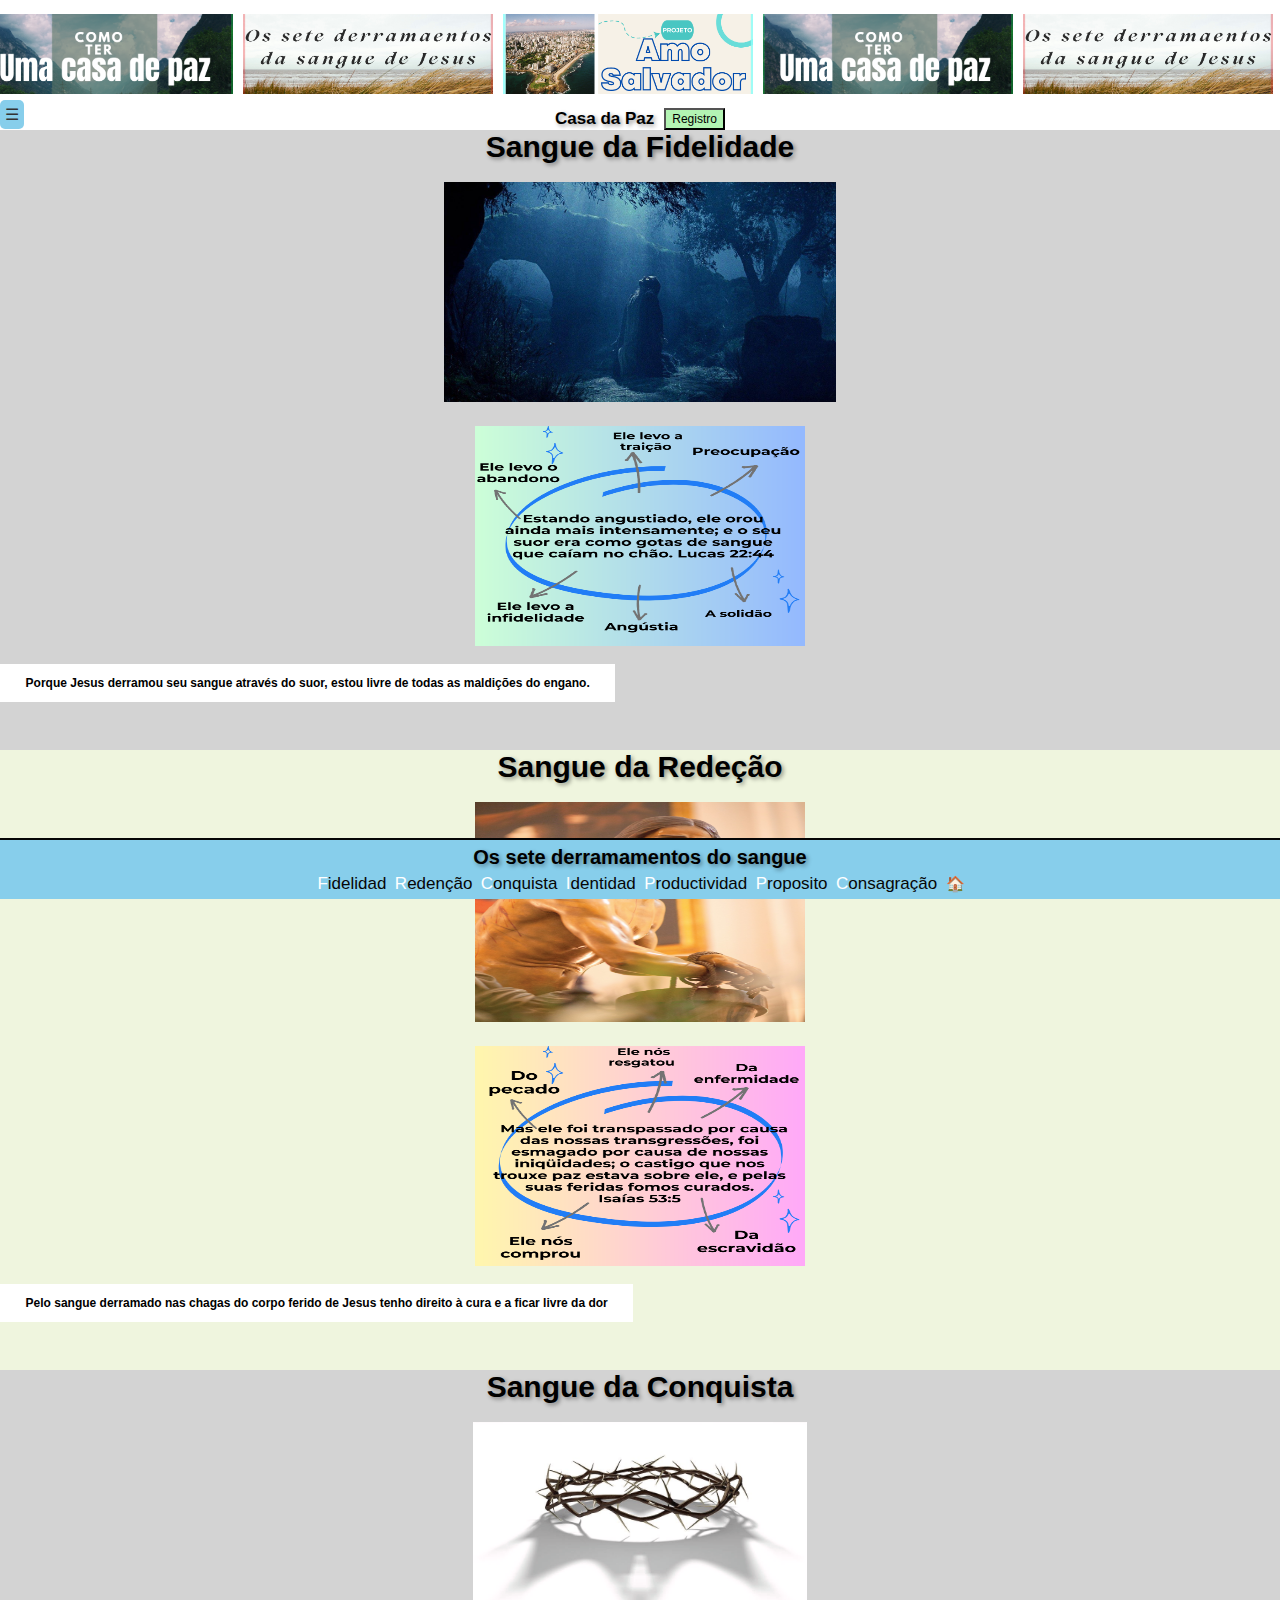
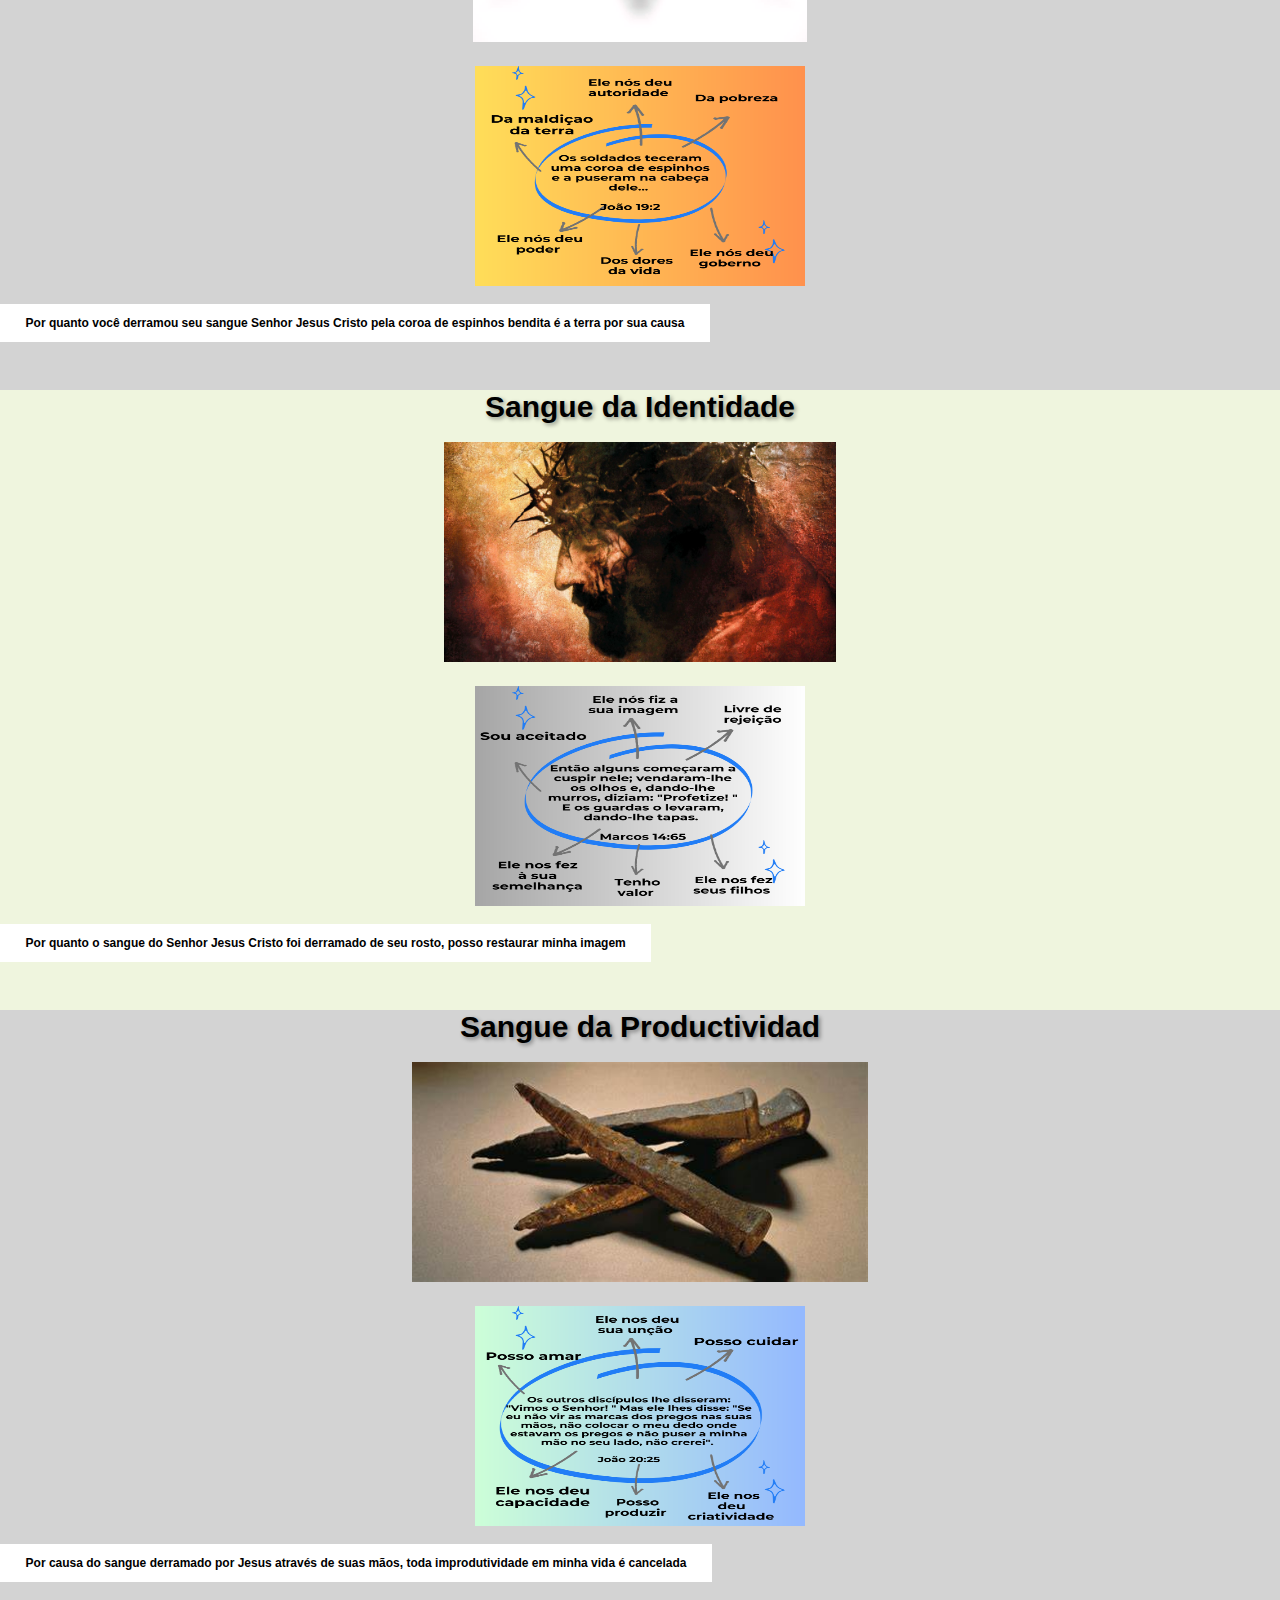
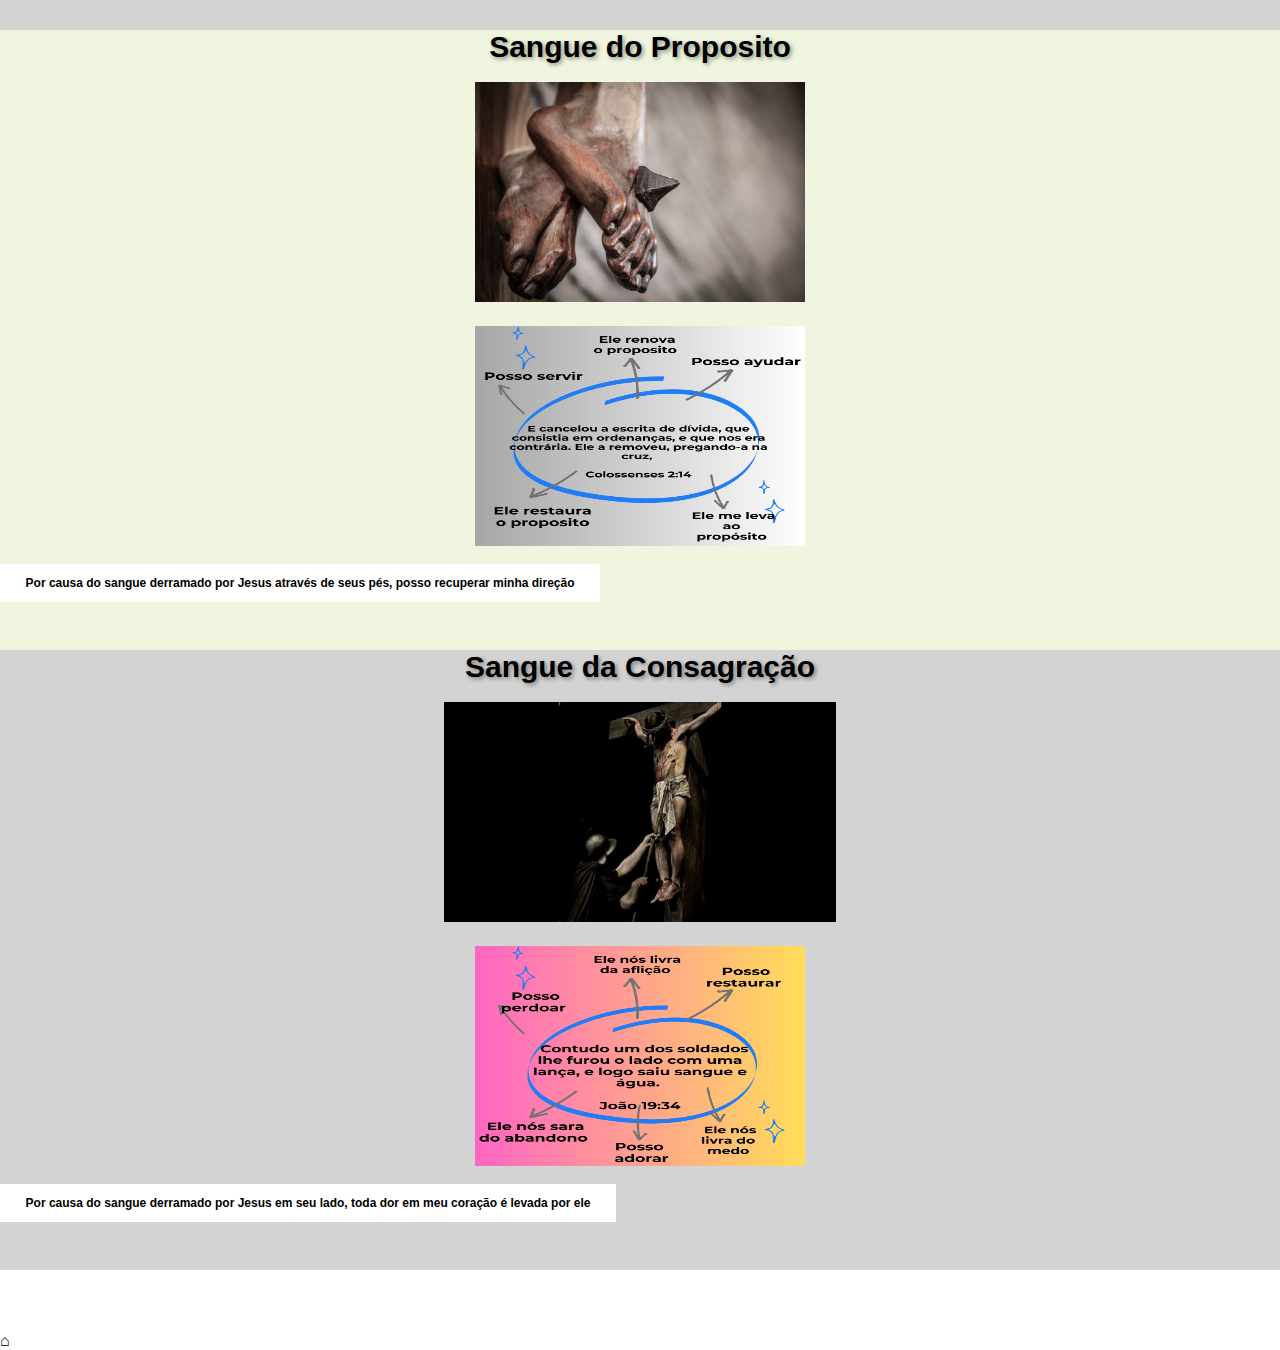
==== index.html @ 91bc7e9f "Ajustar os bottones" ====
<!DOCTYPE html>
<html lang="en">
<head>
    <meta charset="UTF-8">
    <meta name="viewport" content="width=device-width, initial-scale=1.0">
    <link rel="stylesheet" href="https://cdnjs.cloudflare.com/ajax/libs/font-awesome/6.0.0-beta3/css/all.min.css">
    <link rel="stylesheet" href="css/styles.css">
    <link rel="icon" type="image/png" href="logocasa33.png">
    <title>Casa da Paz</title>
    <script>
      document.addEventListener("DOMContentLoaded", function () {
        var storedUserName = localStorage.getItem('userName');
        var usertarefaElement = document.getElementById('usertarefa');
        if (storedUserName && usertarefaElement) {
          usertarefaElement.textContent = '. Bem-vido ' + storedUserName;
        }
      });
    </script>
</head>
<body>
<!-- Botón para mostrar el popup -->
<div id="popupModal" class="modal">
    <div class="modal-content">
        <h2>Este é um pop-up</h2>
        <p>Clique no botão para ir para a página de login ou registro!</p>
        <button id="loginButton">Faça Login ou Registro</button>
        <br/>
        <button id="closeButton">FECHAR</button>
    </div>
</div> 
    <div>
        <header class="headerdos"> 
          <div class="carrusel">
            <div class="carrusel-items">
              <div class="carrusel-item">  
                <img src="img/banercasa1.png" alt="" class="carrusel-image"/>
                <button class="saiba-mais-btn">Saiba Mais</button>
              </div>
              <div class="carrusel-item">
                <img src="img/banercasa2.png" alt="" class="carrusel-image"/>
                <button class="saiba-mais-btn2">Saiba Mais</button>
              </div>
              <div class="carrusel-item">
                <img src="img/banercasa3.png" alt="" class="carrusel-image"/>
                <button class="saiba-mais-btn3">Saiba Mais</button>
              </div> 
              <div class="carrusel-item">  
                <img src="img/banercasa1.png" alt="" class="carrusel-image"/>
                <button class="saiba-mais-btn">Saiba Mais</button>
              </div>
              <div class="carrusel-item">
                <img src="img/banercasa2.png" alt="" class="carrusel-image"/>
                <button class="saiba-mais-btn2">Saiba Mais</button>
              </div>
              <div class="carrusel-item">
                <img src="img/banercasa3.png" alt="" class="carrusel-image"/>
                <button class="saiba-mais-btn3">Saiba Mais</button>
              </div> 
            </div>
          </div> 
          <div id="popupModal2" class="popup-modal2">
            <div class="popup-content">
              <h2>Como ter uma Casa de Paz! 🏠</h2>
              <p>Eu lhes deixo um presente, a minha plena paz. E essa paz que eu lhes dou é um presente que o mundo não pode dar. Portanto, não se aflijam nem tenham medo.
                João 14:27</p>
              <p>
                O Senhor Jesus Cristo falou da Paz plena, como um grande presente, que só ele pode dar e não o mundo
              </p>
                <p>
                  Esse dom da Paz plena surge quando reconhecemos e aceitamos o sacrifício de Jesus Cristo naquela cruz por nós
                </p>
                <p>
                  Através deste aplicativo aprenderemos sobre o sacrifício de Jesus, que é a única forma de ter o dom da Paz.
                </p>
              <button id="closePopupBtn" class="close-popup-btn">Cerrar</button>
            </div>
          </div>
          <div id="popupModal3" class="popup-modal3">
            <div class="popup-content">
              <h2>Os sete derramamentos da sangue de Jesus ✝ ❣ </h2>
              <p>
                O sangue será um sinal para indicar as casas em que vocês estiverem; quando eu vir o sangue, passarei adiante. A praga de destruição não os atingirá quando eu ferir o Egito. 
                 Êxodo 12:13
              </p>
              <p>
                Se o sangue de um animal (cordeiro) salvou a casa dos filhos de Deus no Antigo Testamento, 
                quanto mais o sangue do Cordeiro de Deus, Jesus Cristo, salvará e dará paz à nossa casa hoje.
              </p>
              <p>
                O Senhor Jesus Cristo derramou sete vezes sua sangue tal qual no antiguo testamento fazia o sumosacerdote
                pelo resgate dos pecados do povo. Levitico 14:7
              </p>

              <button id="closePopupBtn2" class="close-popup-btn">Cerrar</button>
            </div>
          </div>
          <div id="popupModal4" class="popup-modal4">
            <div class="popup-content">
              <h2>Projeto AMO Salvador!😍</h2>
              <p>Projeto A.M.O Salvador é composto por três siglas: Ação, Missão e Oração.</p>
              <p>
               Ação: Trazer as boas novas da salvação através do evangelismo</p>
              <p> Missão: Vá e faça discípulos treinando. </p> 
               <p>Oração: Oração e amor pelos necesitados. </p>
               <p>AMO Salvador é levar o Evangelismo nas comunidades de forma dinâmica,
                 doando uma porção da palavra de Deus.</p>
              
              <button id="closePopupBtn3" class="close-popup-btn">Cerrar</button>
            </div>
          </div>
        <h1 class="botonavegador2">
          Casa da Paz
          <span id="usertarefa"></span> 
          <button id="logoutButton">Registro</button>
        </h1>
        </header>
        <div id="side-menu" class="hidden">
          <div class="close-button" onclick="closeMenu()">&times;</div>
          <a href="#" onclick="goHome(); closeMenu();">Inicio</a>
          <a href="https://wa.me/5511981868794">WhatsApp</a>
          <a href="https://web.facebook.com/profile.php?id=100004807065957">Facebook</a>
          <a href="https://youtube.com/channel/UCA6X6RulyTFCU32odRUqIXA">YouTube</a>
          <a href="inicio-sesion.html">Registro</a>
          <a href="#">Comunidade... </a>     
          </div>
        <!-- Botón para abrir el menú lateral -->
        <div id="open-menu-button" onclick="openMenu()">&#9776;</div>
        <main>
            <article id="fidelidade" class="section1">            
                <p class="botonavegador">
                  Sangue da Fidelidade
                </p> 
              <div>
                <img class="carrusel-itemdos" src="img/fidelidad.jpg" alt="" />
              </div>
              <div class="foto2desender">
                <img class="carrusel-itemdos" src="img/fidelidade2.png" alt="" />            
              </div>
              <p class="declare">Porque Jesus derramou seu sangue através do suor, estou livre de todas as maldições do engano.</p>                
            </article>
            <article id="redencao"class="section2">
              <p class="botonavegador">
                Sangue da Redeção
              </p>
               <div>
                <img class="carrusel-itemdos"src="img/redeçao3.jpg" alt="" />
               </div>   
               <div class="foto2desender">
                <img class="carrusel-itemdos" src="img/redeçao2.png" alt="" />     
              </div>
              <p class="declare">Pelo sangue derramado nas chagas do corpo ferido de Jesus tenho direito à cura e a ficar livre da dor</p>
            </article>
            <article id="conquista"class="section1">
              <p class="botonavegador">
                Sangue da Conquista
              </p>
              <div > 
                <img class="carrusel-itemdos"src="img/coronasola.jpg" alt="" />
              </div>
              <div class="foto2desender">
                <img class="carrusel-itemdos" src="img/conquista1Post.png" alt="" />     
              </div>
              <p class="declare">Por quanto você derramou seu sangue Senhor Jesus Cristo pela coroa de espinhos bendita é a terra por sua causa</p>
            </article>
            <article id="identidad"class="section2">
              <p class="botonavegador">
                Sangue da Identidade
              </p>
              <div>
                <img class="carrusel-itemdos"src="img/labarba3.jpg" alt="" />
              </div>
              <div class="foto2desender">
                <img class="carrusel-itemdos" src="img/identidadPost.png" alt="" />     
              </div>
              <p class="declare">Por quanto o sangue do Senhor Jesus Cristo foi derramado de seu rosto, posso restaurar minha imagem</p>
            </article>
            <article id="productividad"class="section1">
              <p class="botonavegador">
                Sangue da Productividad
              </p>
              <div>
                <img class="carrusel-itemdos"src="img/clavos.jpeg" alt="" />
              </div>
              <div class="foto2desender">
                <img class="carrusel-itemdos" src="img/productividadPost.png" alt="" />     
              </div>
              <p class="declare">Por causa do sangue derramado por Jesus através de suas mãos, toda improdutividade em minha vida é cancelada</p>
            </article>
            <article id="proposito"class="section2">
              <p class="botonavegador">
                Sangue do Proposito
              </p>  
              <div>
                <img class="carrusel-itemdos"src="img/pies.jpg" alt="" />
              </div>   
              <div class="foto2desender">
                <img class="carrusel-itemdos" src="img/propositoPost.png" alt="" />     
              </div>
              <p class="declare">Por causa do sangue derramado por Jesus através de seus pés, posso recuperar minha direção</p>
            </article>
            <article id="consagracao"class="section1">
              <p class="botonavegador">
                Sangue da Consagração
              </p>  
              <div>
                <img class="carrusel-itemdos"src="img/lanza1.jpg" alt="" />
              </div>
              <div class="foto2desender">
                <img class="carrusel-itemdos" src="img/consagraçãoPost.png" alt="" />     
              </div>
              <p class="declare">Por causa do sangue derramado por Jesus em seu lado, toda dor em meu coração é levada por ele</p>
            </article>
        </main>
        <footer>
            <nav id="menu">
              <h1 class="botonavegador3">Os sete derramamentos do sangue</h1>
             <ul style="color:#060606">   
              <li class="list"><a href ="#fidelidade"><span class="first-letter">F</span>idelidad</a></li>
              <li class="list"><a href ="#redencao"><span class="first-letter">R</span>edenção</a></li>
              <li class="list"><a href ="#conquista"><span class="first-letter">C</span>onquista</a></li>
              <li class="list"><a href ="#identidad"><span class="first-letter">I</span>dentidad</a></li>
              <li class="list"><a href ="#productividad"><span class="first-letter">P</span>roductividad</a></li>
              <li class="list"><a href ="#proposito"><span class="first-letter">P</span>roposito</a></li>
              <li class="list"><a href ="#consagracao"><span class="first-letter">C</span>onsagração</a></li>
              <li class="list"><a href="#" onclick="goHome(); closeMenu();"><span class="home-symbol">&#127968;</span></a></li>
             </ul>

            </nav> 
        </footer>
    </div>
    <script src="./scripts/scripts.js"></script>
</body>
</html>
&#8962;
---- css/styles.css ----
header {
  /*display: flex;*/
  justify-content: center;
  align-items: center;
  top: 0; /* Anclar en la parte superior */
  width: 100%;
  }
       /*Estilos generales */
        body {
            margin: 0;
            padding: 0;
            font-family: Arial, sans-serif;
        }
        /* Estilo para las secciones del contenido */
        main div {
          /*padding-top: 30vh;*/
            width: 100%;
            height: 14rem;
            display: flex;
            justify-content: center;
            align-items: center;
            font-size: 2rem;
            margin-top: 1rem; /* Espacio para el encabezado */
            margin-bottom: 1rem;
        }
        /* Estilos para las diferentes secciones */
        .section1 {
          height: 620px;
            background-color: #D3D3D3; /* Cielo */
        }
        .section2 {
          height: 620px;
            background-color: #eff5de; /* Ámbar */
        }
        .section3 {
          height: 620px;
            background-color:  #D3D3D3; /* Rosa */
        }
        /* Estilo para el pie de página */
        footer {
            width: 100%;
            /*height: 6rem;*/
            background-color: #87CEEB; /* Rojo */
            position: sticky;
            /*z-index: 10;*/
            left: 0;
            bottom: 0;
            display: flex;
            justify-content: center;
            align-items: center;
            border-top: 2px solid rgb(6, 6, 6); /* Agrega un borde superior blanco */
        }
        /*///////// navegador /////////////////  */
        #menu ul li a {
            text-decoration: none;
            color: #060606;
            transition: color 0.3s;  
            margin-left: 2px;
          }  
        #menu ul li a:hover {
         color: hsl(0, 0%, 100%); /* Cambia el color al pasar el ratón por encima */
        }
        ul { /* o el selector específico para tu lista */
          margin-top: 5px;
          margin-bottom: 5px;
          flex-direction: column; /* Alinea los elementos verticalmente */
          justify-content: center; /* Centra los elementos verticalmente */
          align-items: center; /* Centra los elementos horizontalmente */
          padding: 0px; /* Remueve el padding predeterminado de la lista */
          list-style-type: none; /* Remueve los bullets de la lista */
          margin-left: auto; /* Añade márgenes automáticos para centrar en horizontal */
          margin-right: auto;
          max-width: 800px; /* Define un ancho máximo para limitar el centro en pantallas muy anchas */
        }
/* Media Query para pantallas más pequeñas */
@media screen and (max-width: 600px) {
  ul {
      /* Puedes ajustar estos valores según sea necesario para pantallas más pequeñas */
      max-width: 100%;
      margin-left: 5px;
      margin-right: 5px;
  }
}
        @media (max-width: 600px) {
          .list {
            font-size: 15px; /* Reduce el tamaño de fuente para pantallas pequeñas */
          }
        }
          .first-letter {
            color: white;
          }    
          .carrusel-itemdos {
            min-width: 330px;
           /* max-width: 18px;*/
            height: 220px;
           cursor: pointer;
          }
          .botonavegador {
            margin-top: 30px;
            font-size: 30px; /* Ajusta el tamaño de fuente según tus preferencias */
            font-weight: bold; /* Aplica un estilo de fuente en negrita si deseas */
            text-shadow: 2px 2px 4px rgba(0, 0, 0, 0.4); /* Agrega una sombra al texto */
            display: flex;
            align-items: center;
            justify-content: center;
            margin-bottom: 0px;
            margin-top: 0px;
          }
          .botonavegador3 {
            font-size: 20px; /* Ajusta el tamaño de fuente según tus preferencias */
            font-weight: bold; /* Aplica un estilo de fuente en negrita si deseas */
            text-shadow: 2px 2px 4px rgba(0, 0, 0, 0.4); /* Agrega una sombra al texto */
            display: flex;
            justify-content: center;
            align-items: center;
            margin-bottom: 0px;
            margin-top: 1%;
            padding: 0px; 
          }
          .botonavegador2 {
            font-size: 17px; /* Ajusta el tamaño de fuente según tus preferencias */
            font-weight: bold; /* Aplica un estilo de fuente en negrita si deseas */
            text-shadow: 2px 2px 4px rgba(0, 0, 0, 0.4); /* Agrega una sombra al texto */
            display: flex;
            justify-content: center;
            align-items: center;
            margin-bottom: 0px;
            margin-top: 0px;
          }
          #logoutButton {
            font-size: 12px;
            margin-left: 10px; /* Ajusta según sea necesario */
            padding: 2px 6px; /* Ajusta según sea necesario */
            background-color: rgb(179, 244, 179);
          }
          .list {
            font-size: 17px;
            padding: 1px;
            display: inline;
          }
          .declare{
            font-size: 12px; /* Ajusta el tamaño de fuente según tus preferencias */
            font-weight: bold; /* Aplica un estilo de fuente en negrita si deseas */
            text-align: center;
             margin: 0;  /* Esto elimina los márgenes superiores e inferiores */
             padding: 1em 2%;  /* 1em es un espacio vertical basado en el tamaño de fuente y el 2% es el espacio horizontal */
             background-color: #fff;
             display: inline-block; /* Cambiar el display para que el fondo se ajuste al contenido */
             box-decoration-break: clone; /* Hacer que el fondo se rompa con los saltos de línea */
          }
  .foto2desender{
    margin-top: 20px; 
  }
      .hidden {
          left: -240px;
      }
      .visible {
          left: 0;
      }
      /* Estilo para la navegación lateral */
      #side-menu {
          position: fixed;
          top: 10px;
          width: 170px;
          height: 100%;
          background-color: #333;
          padding: 10px;
          display: flex;
          flex-direction: column;
          gap: 10px;
          color: #fff;
          transition: left 400ms;
      }
      /* Estilo para el botón de abrir */
      #open-menu-button {
          font-size: 16px;
          cursor: pointer;
          color: #333;
          background-color: #87CEEB;
          padding: 5px 5px;
          border-radius: 5px;
          position: fixed;
          top: 100px;
          left: 0px;
          z-index: 100;
      }
      /* Estilo para el botón de cerrar */
      #side-menu .close-button {
          text-align: right;
          font-size: 24px;
          cursor: pointer;
      }
      /* Estilos para los enlaces del menú */
      #side-menu a {
          color: #fff;
          text-decoration: none;
          transition: color 300ms;
          margin-top: 25px;
      }
      #side-menu a:hover {
          color: #87CEEB;
      }
      /************ carusel header *******/
      .carrusel {
        background-color: #fff;  
        height: 12vh;
        display: flex;
        align-items: center;
      }
      .carrusel-items {
        top: 0;
        display: flex;
        overflow-x: hidden;
      }
      .carrusel-item {
        min-width: 250px;
        max-width: 18px;
        height: 80px;
       cursor: pointer;
       margin-right: 10px; /* Ajusta el margen derecho para agregar separación entre las imágenes */
       position: relative; /* Establece la posición relativa para alinear el botón "Saiba Mais" */
      }
      .carrusel-item img {
        width: 100%;
        height: 100%;
        object-fit: cover;
      }

      .carrusel-image {
        width: 100%;
        height: auto; /* Asegura que la imagen conserve su relación de aspecto */
        transition: transform 0.3s ease; /* Agrega una transición suave al agrandar la imagen */
      } 
      .saiba-mais-btn {
        background-color: rgb(179, 244, 179); /* Color verde claro para el fondo del botón */
        position: absolute; /* Posiciona el botón sobre la imagen */
        bottom: 10px; /* Ajusta la posición vertical del botón */
        left: 50%; /* Lo posiciona en el centro horizontalmente */
        transform: translateX(-50%); /* Centra el botón horizontalmente */
        opacity: 0; /* Inicialmente, el botón está oculto */
        transition: opacity 0,6s ease; /* Agrega una transición suave para mostrar/ocultar el botón */
     
      }
       
      .saiba-mais-btn2 {
        background-color: rgb(179, 244, 179); /* Color verde claro para el fondo del botón */
        position: absolute; /* Posiciona el botón sobre la imagen */
        bottom: 10px; /* Ajusta la posición vertical del botón */
        left: 50%; /* Lo posiciona en el centro horizontalmente */
        transform: translateX(-50%); /* Centra el botón horizontalmente */
        opacity: 0; /* Inicialmente, el botón está oculto */
        transition: opacity 0,6s ease; /* Agrega una transición suave para mostrar/ocultar el botón */
      }
      .saiba-mais-btn3 {
        background-color: rgb(179, 244, 179); /* Color verde claro para el fondo del botón */
        position: absolute; /* Posiciona el botón sobre la imagen */
        bottom: 10px; /* Ajusta la posición vertical del botón */
        left: 50%; /* Lo posiciona en el centro horizontalmente */
        transform: translateX(-50%); /* Centra el botón horizontalmente */
        opacity: 0; /* Inicialmente, el botón está oculto */
        transition: opacity 0,6s ease; /* Agrega una transición suave para mostrar/ocultar el botón */
      }
      .carrusel-item:hover .carrusel-image {
        transform: scale(1.1); /* Agrandar la imagen cuando el usuario pasa el ratón sobre ella */
      }
      
      .carrusel-item:hover .saiba-mais-btn {
        opacity: 1; /* Muestra el botón cuando el usuario pasa el ratón sobre la imagen */
      }
      .carrusel-item:hover .saiba-mais-btn2 {
        opacity: 1; /* Muestra el botón cuando el usuario pasa el ratón sobre la imagen */
      }
      .carrusel-item:hover .saiba-mais-btn3 {
        opacity: 1; /* Muestra el botón cuando el usuario pasa el ratón sobre la imagen */
      }
      .popup-modal2 {
        display: none;
        position: fixed;
        top: 0;
        left: 0;
        width: 100%;
        height: 100%;
        background-color: rgba(0, 0, 0, 0.5); /* Fondo oscuro semitransparente */
        z-index: 999; /* Asegura que la pantalla emergente esté sobre otros elementos */
      }
      .popup-modal3 {
        display: none;
        position: fixed;
        top: 0;
        left: 0;
        width: 100%;
        height: 100%;
        background-color: rgba(0, 0, 0, 0.5); /* Fondo oscuro semitransparente */
        z-index: 999; /* Asegura que la pantalla emergente esté sobre otros elementos */
      }
      .popup-modal4 {
        display: none;
        position: fixed;
        top: 0;
        left: 0;
        width: 100%;
        height: 100%;
        background-color: rgba(0, 0, 0, 0.5); /* Fondo oscuro semitransparente */
        z-index: 999; /* Asegura que la pantalla emergente esté sobre otros elementos */
      }
      .popup-content {
        position: absolute;
        top: 30%;
        left: 30%;
        transform: translate(-30%, -30%);
        background-color: #fff;
        padding: 15px;
        border-radius: 10px;
      }
      
      .close-popup-btn {
        /*margin-top: 10px;*/

        background-color: #ffffff; /* Color de fondo del botón */
        color: #333333; /* Color del texto del botón */
        border: 3px solid #fb0000; /* Borde del botón */
        padding: 5px 10px; /* Espaciado interno del botón (vertical horizontal) */
        border-radius: 25px; /* Radio de borde para bordes redondeados */
        cursor: pointer; /* Cambia el cursor al pasar por encima del botón */
        transition: background-color 0.3s, color 0.3s; /* Transición suave para cambios de */
      }
      
      .close-popup-btn:hover {
        cursor: pointer;
        background-color: rgb(205, 201, 201); /* Cambia el color de fondo cuando se pasa el ratón sobre el botón */
      }
 
      /*********** boton de home  */
    .home-symbol {
      font-size: 15px; 
      color: white;
  }
  /******ventana popup *********/
  .modal {
    display: none;
    position: fixed;
    top: 0;
    left: 0;
    width: 100%;
    height: 100%;
    background-color: rgba(0, 0, 0, 0.5);
    z-index: 1;
}



.modal-content {
    background-color: #fff;
    margin: 15% auto;
    padding: 20px;
    width: 70%;
    text-align: center;
}

.modal-content button {
  margin-bottom: 15px; /* Ajusta el valor según el espacio que desees entre los botones */
}
#popupModal .modal-content button#loginButton {
  border: 2px solid green; /* Borde de color verde */
}

#popupModal .modal-content button#closeButton {
  border: 2px solid red; /* Borde de color rojo */
}
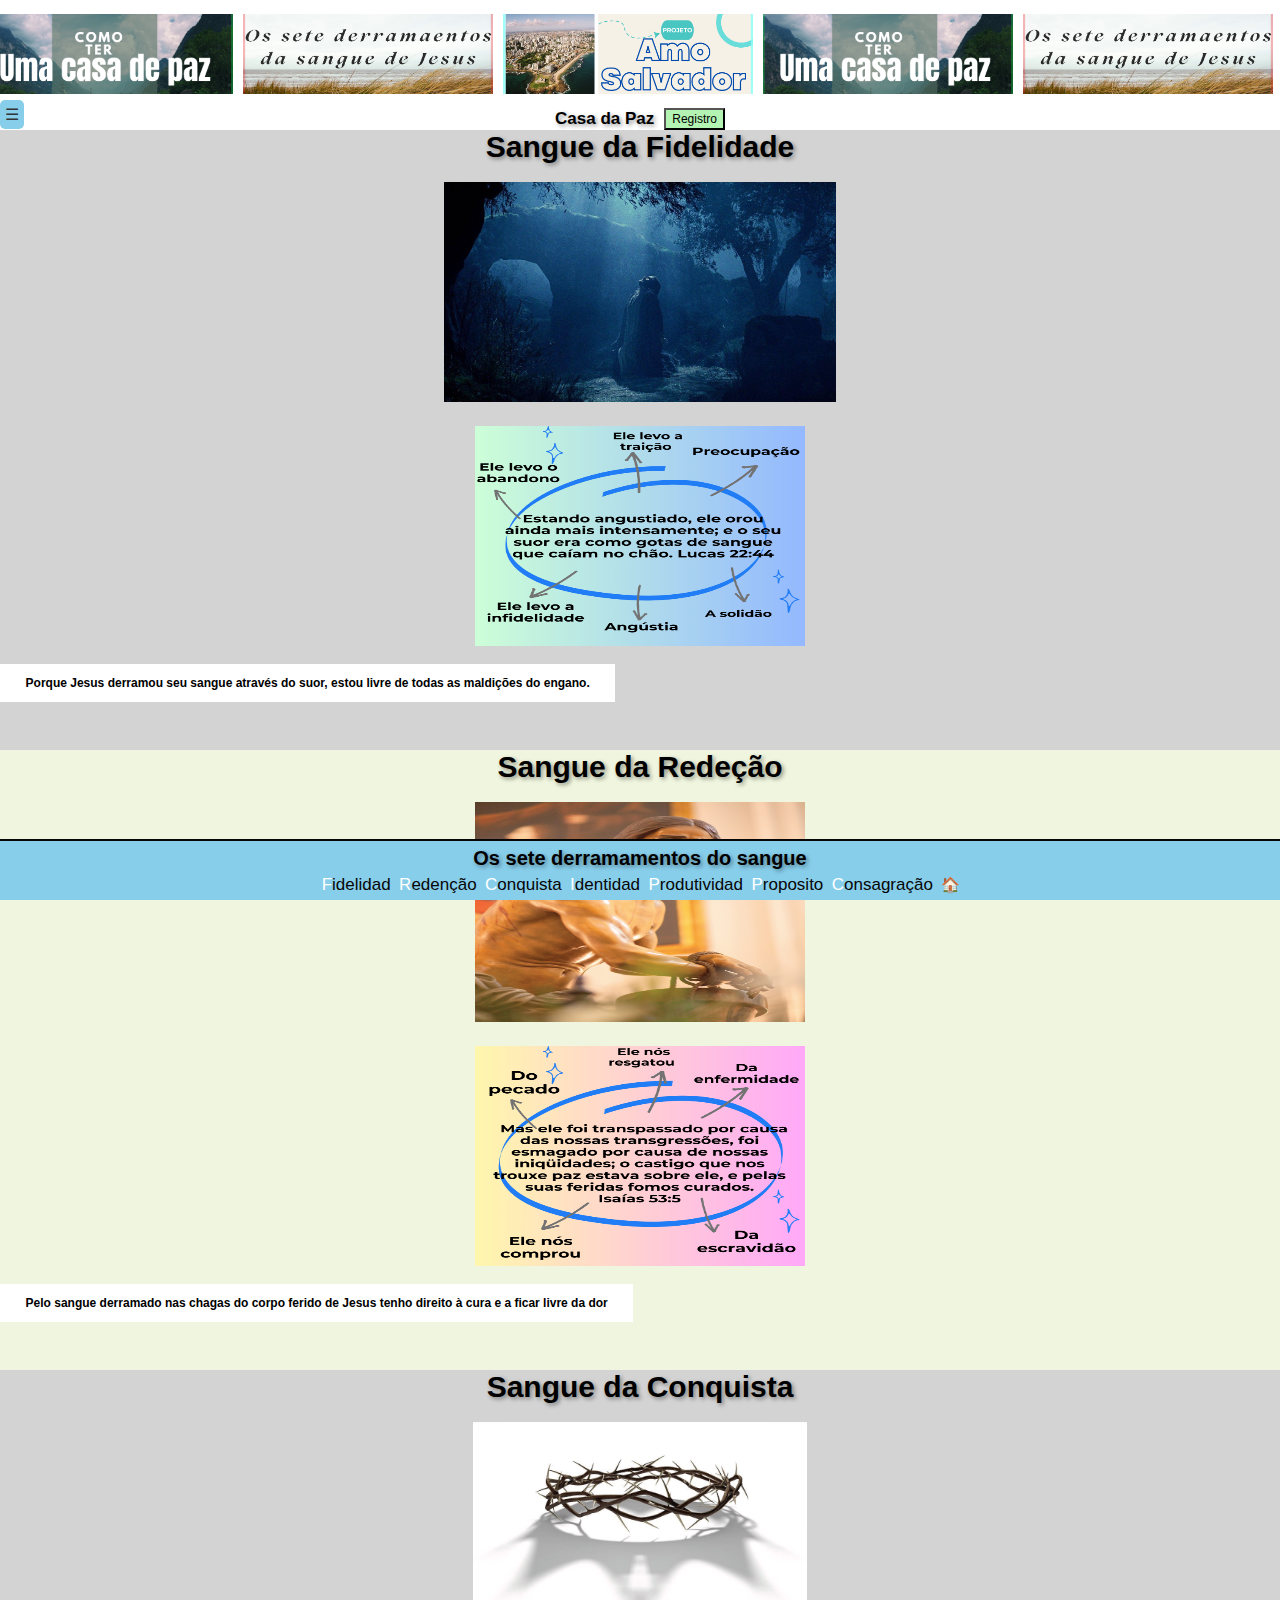
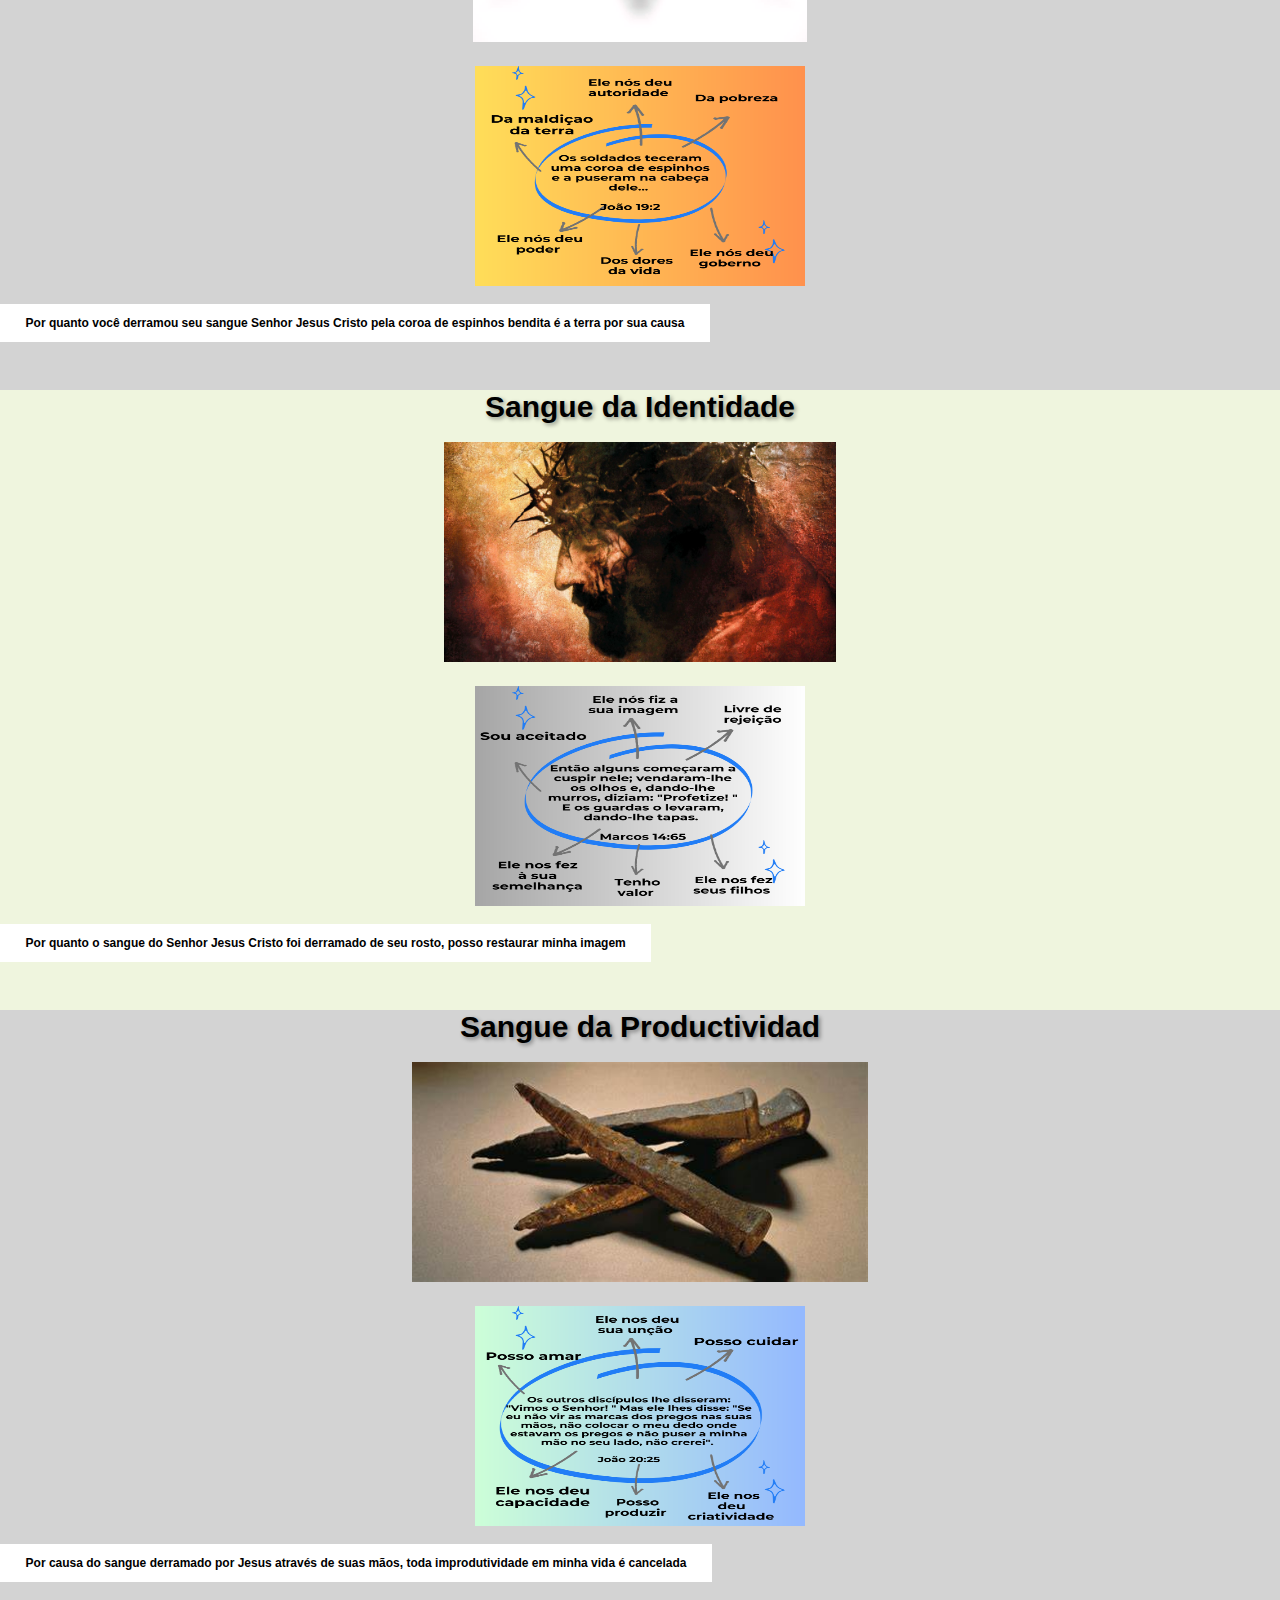
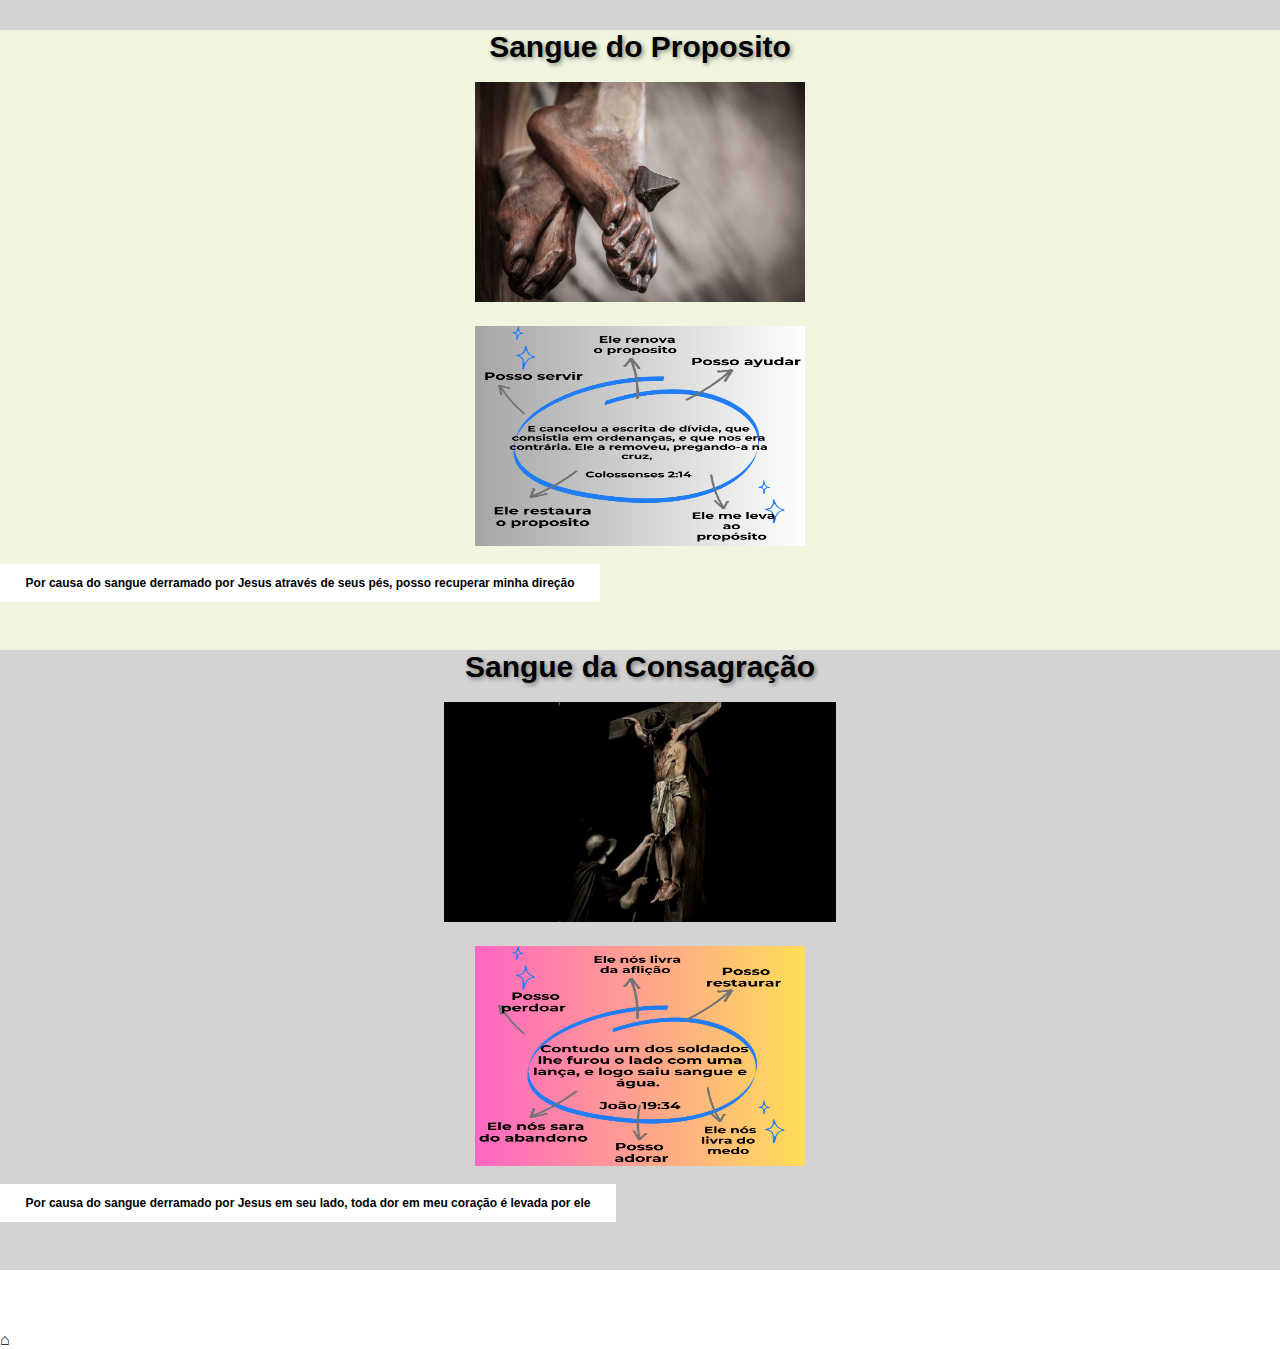
==== commit 4747bbb0: "corregir errores ortografico" ====
--- a/index.html
+++ b/index.html
@@ -77,17 +77,17 @@
           </div>
           <div id="popupModal3" class="popup-modal3">
             <div class="popup-content">
-              <h2>Os sete derramamentos da sangue de Jesus ✝ ❣ </h2>
+              <h2>Os sete derramamentos do sangue de Jesus ✝ ❣ </h2>
               <p>
                 O sangue será um sinal para indicar as casas em que vocês estiverem; quando eu vir o sangue, passarei adiante. A praga de destruição não os atingirá quando eu ferir o Egito. 
                  Êxodo 12:13
               </p>
               <p>
-                Se o sangue de um animal (cordeiro) salvou a casa dos filhos de Deus no Antigo Testamento, 
+                Se o sangue de um animal (cordeiro) salvou a casa dos filhos de Deus no antigo Testamento, 
                 quanto mais o sangue do Cordeiro de Deus, Jesus Cristo, salvará e dará paz à nossa casa hoje.
               </p>
               <p>
-                O Senhor Jesus Cristo derramou sete vezes sua sangue tal qual no antiguo testamento fazia o sumosacerdote
+                O Senhor Jesus Cristo derramou sete vezes seu sangue tal qual no antiguo testamento fazia o sumo sacerdote
                 pelo resgate dos pecados do povo. Levitico 14:7
               </p>
 
@@ -219,7 +219,7 @@
               <li class="list"><a href ="#redencao"><span class="first-letter">R</span>edenção</a></li>
               <li class="list"><a href ="#conquista"><span class="first-letter">C</span>onquista</a></li>
               <li class="list"><a href ="#identidad"><span class="first-letter">I</span>dentidad</a></li>
-              <li class="list"><a href ="#productividad"><span class="first-letter">P</span>roductividad</a></li>
+              <li class="list"><a href ="#productividad"><span class="first-letter">P</span>rodutividad</a></li>
               <li class="list"><a href ="#proposito"><span class="first-letter">P</span>roposito</a></li>
               <li class="list"><a href ="#consagracao"><span class="first-letter">C</span>onsagração</a></li>
               <li class="list"><a href="#" onclick="goHome(); closeMenu();"><span class="home-symbol">&#127968;</span></a></li>
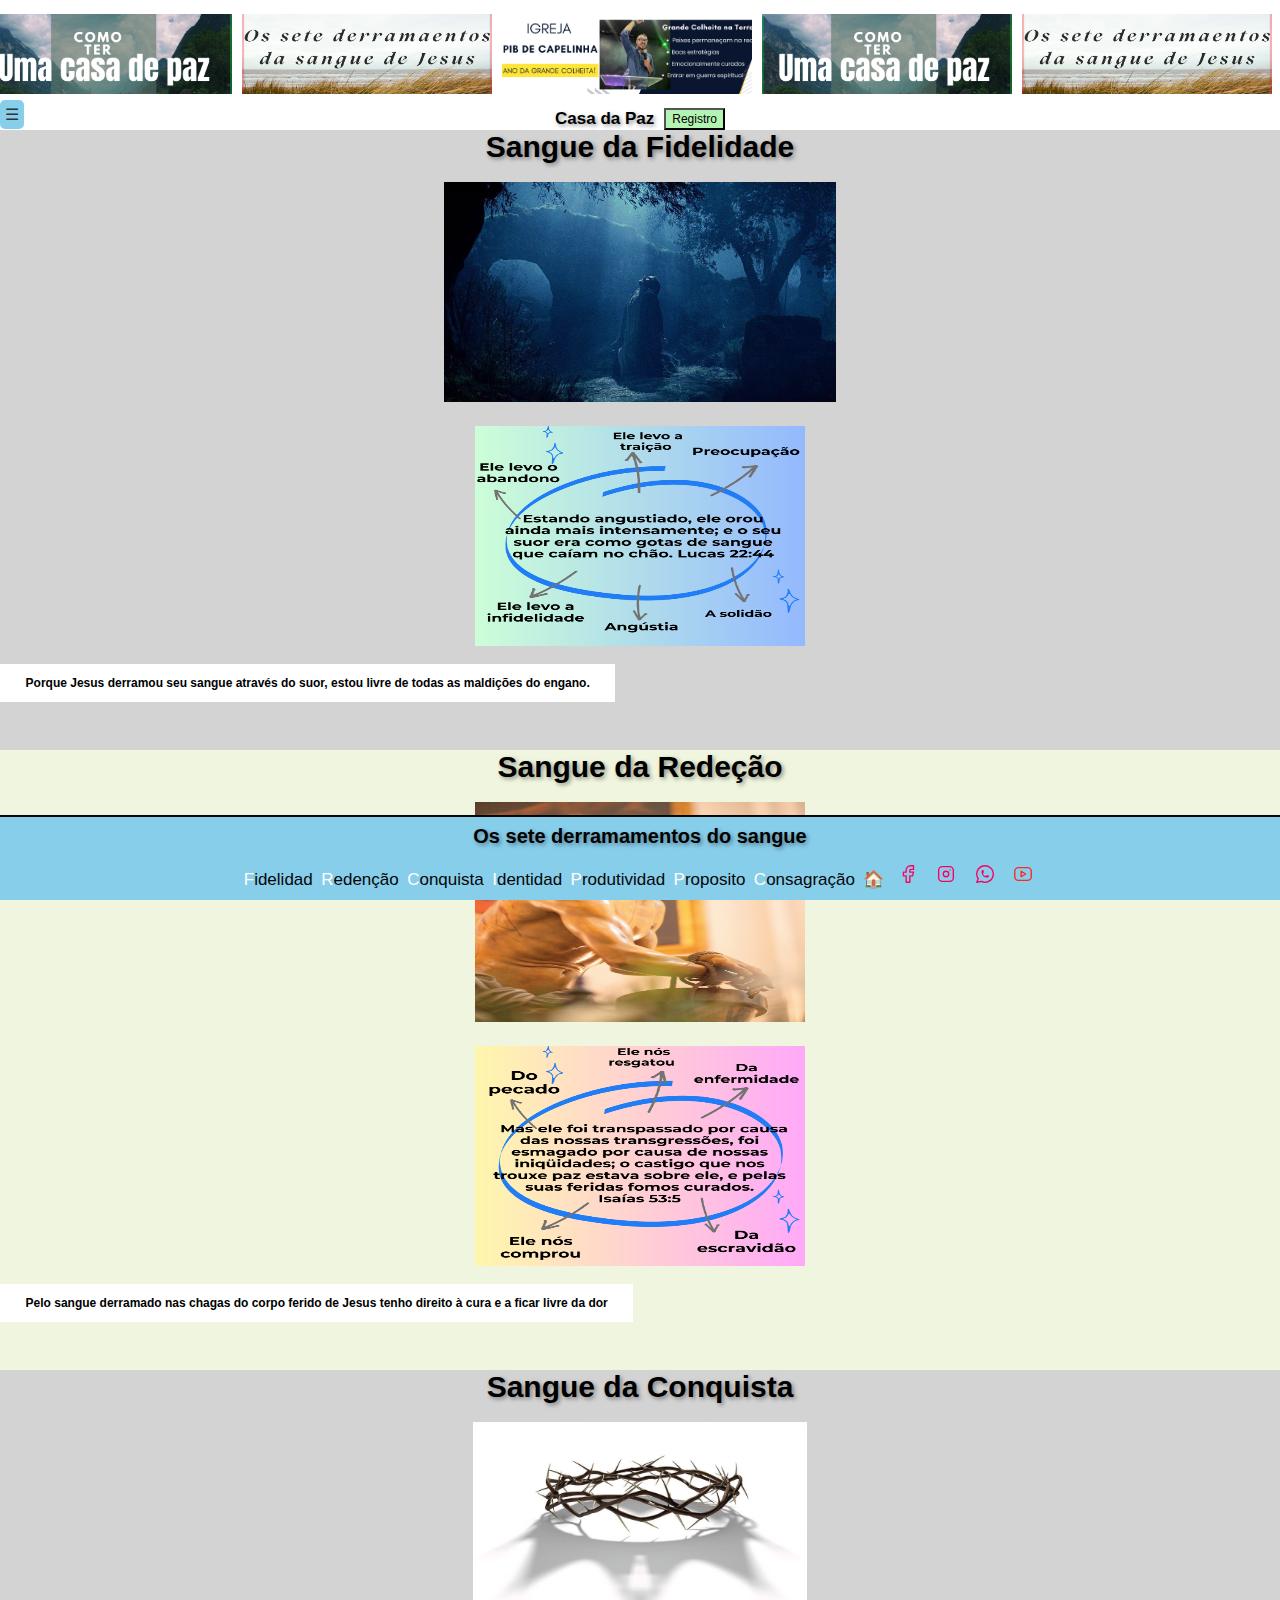
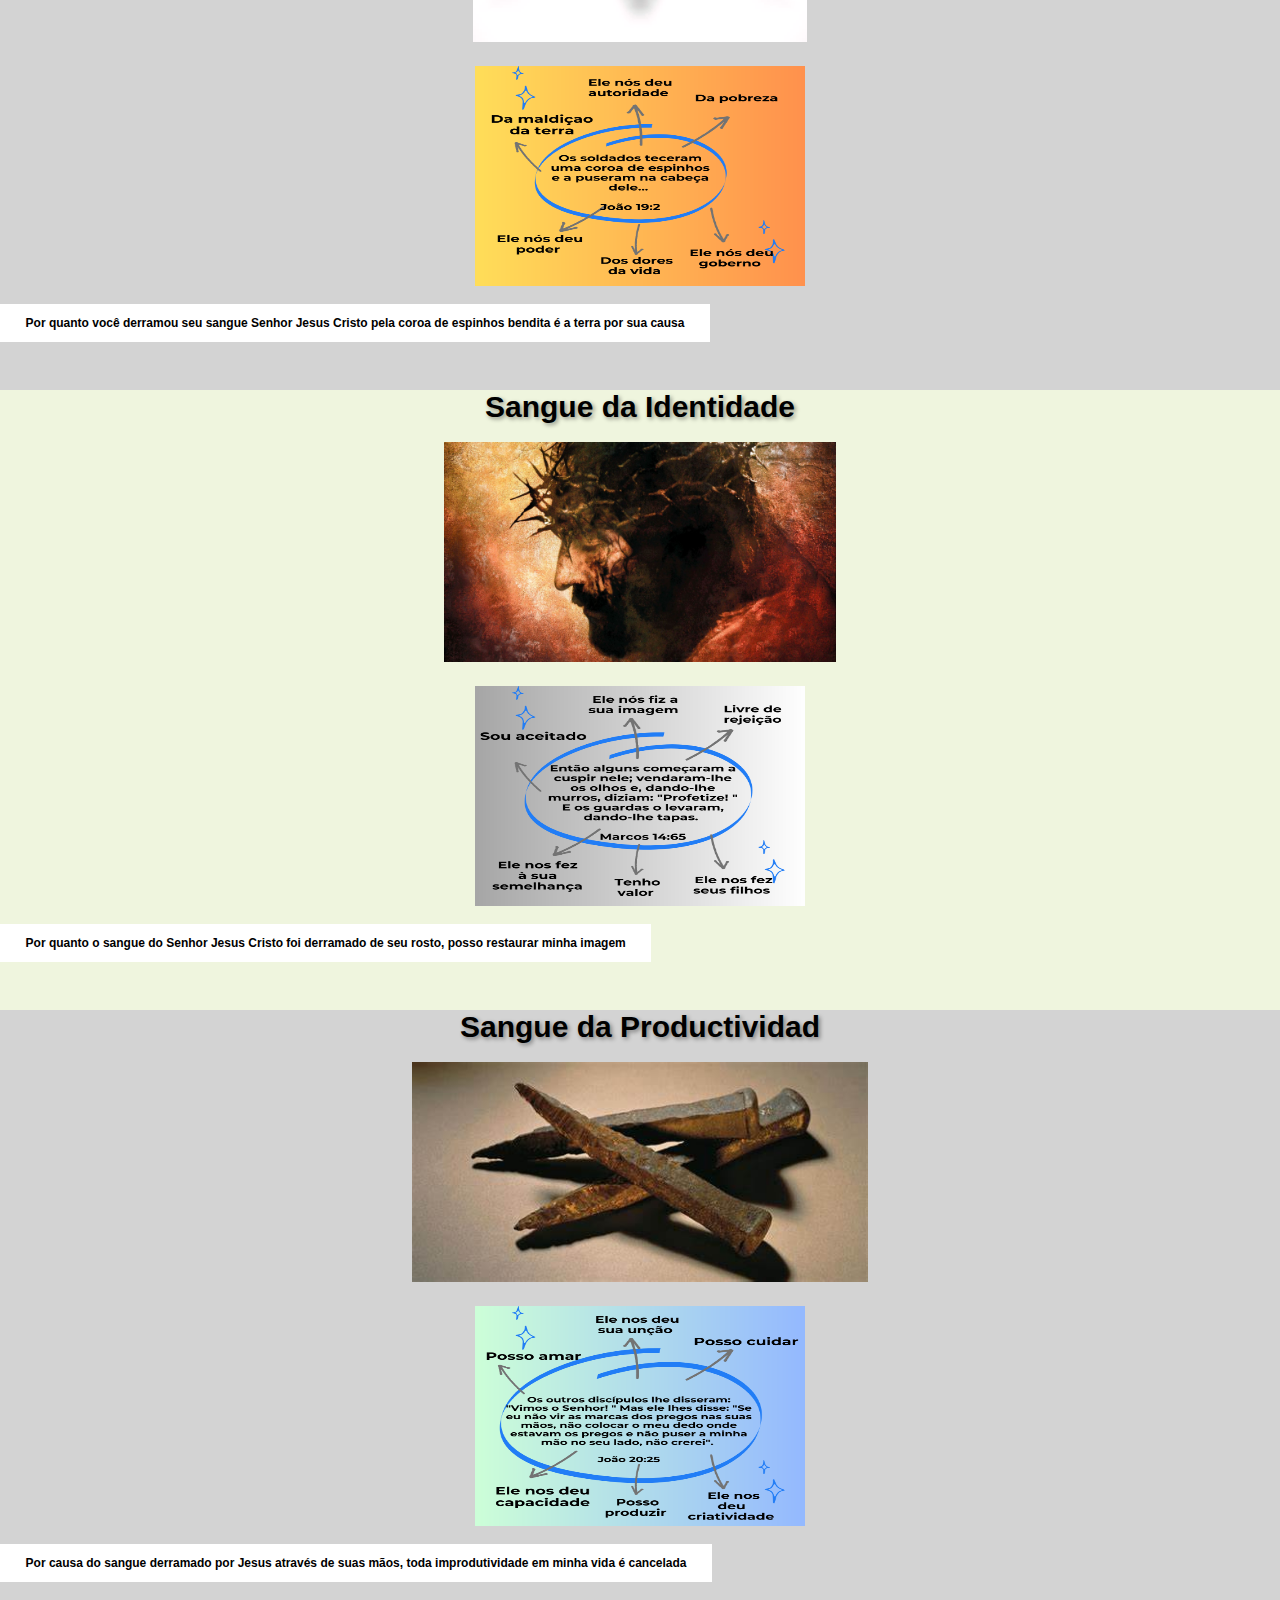
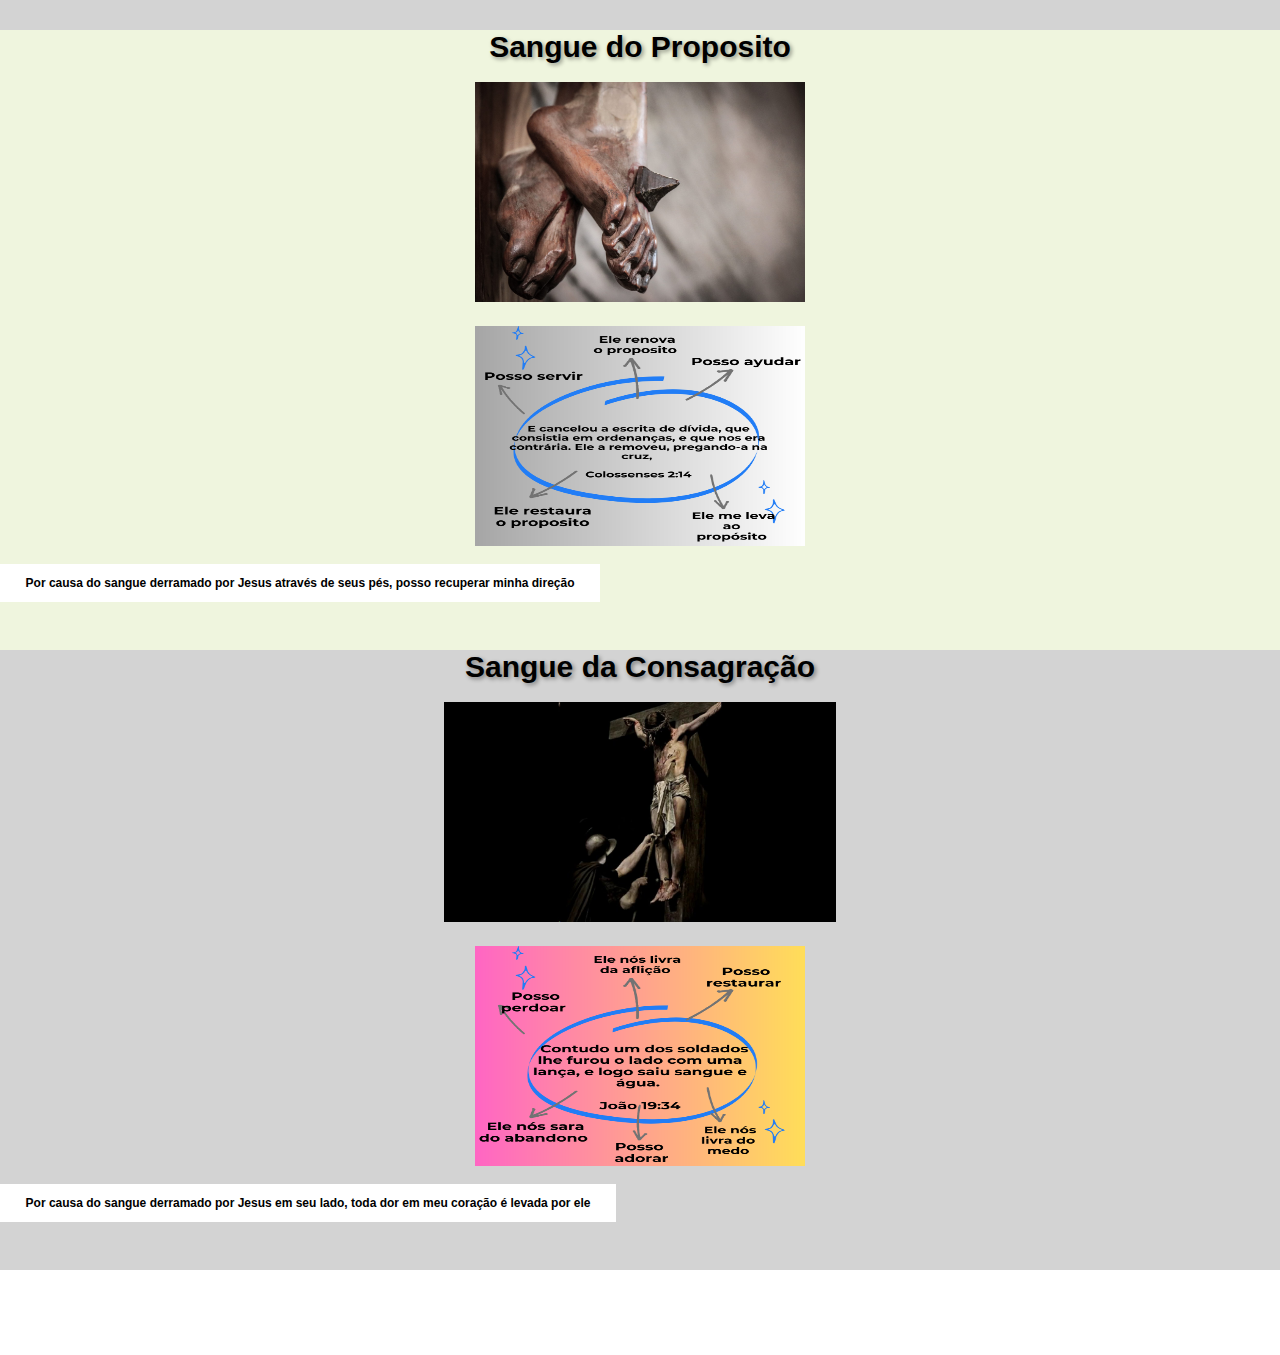
==== commit 1c9cc2fe: "personalisar a pagina para pib capelinha" ====
--- a/index.html
+++ b/index.html
@@ -41,7 +41,7 @@
                 <button class="saiba-mais-btn2">Saiba Mais</button>
               </div>
               <div class="carrusel-item">
-                <img src="img/banercasa3.png" alt="" class="carrusel-image"/>
+                <img src="img/pib2.png" alt="" class="carrusel-image"/>
                 <button class="saiba-mais-btn3">Saiba Mais</button>
               </div> 
               <div class="carrusel-item">  
@@ -53,7 +53,7 @@
                 <button class="saiba-mais-btn2">Saiba Mais</button>
               </div>
               <div class="carrusel-item">
-                <img src="img/banercasa3.png" alt="" class="carrusel-image"/>
+                <img src="img/pib2.png" alt="" class="carrusel-image"/>
                 <button class="saiba-mais-btn3">Saiba Mais</button>
               </div> 
             </div>
@@ -96,14 +96,17 @@
           </div>
           <div id="popupModal4" class="popup-modal4">
             <div class="popup-content">
-              <h2>Projeto AMO Salvador!😍</h2>
-              <p>Projeto A.M.O Salvador é composto por três siglas: Ação, Missão e Oração.</p>
-              <p>
-               Ação: Trazer as boas novas da salvação através do evangelismo</p>
-              <p> Missão: Vá e faça discípulos treinando. </p> 
-               <p>Oração: Oração e amor pelos necesitados. </p>
-               <p>AMO Salvador é levar o Evangelismo nas comunidades de forma dinâmica,
-                 doando uma porção da palavra de Deus.</p>
+              <h2>PIB de Capelinha </h2>
+              <p>Deus vai realizar uma Grande Colheita na Terra.</p>
+              <p>
+                Deus conta conosco para que os peixes permaneçam na rede. </p>
+              <p>Para grandes conquistas de colheita, é necessário que tenhamos boas estratégias.</p> 
+               <p>Uma pesso não curada emocionalmente tem dificuldades de manter os peixes na rede. </p>
+               <p> Para que os peixes permaneçam, nós precisamos entrar em guerra espiritual. Ser valente em Deus.
+                Fé não é só falar, é viver!
+
+                 A SUA REDE NÃO VAI ROMPER!
+               </p>
               
               <button id="closePopupBtn3" class="close-popup-btn">Cerrar</button>
             </div>
@@ -118,10 +121,11 @@
           <div class="close-button" onclick="closeMenu()">&times;</div>
           <a href="#" onclick="goHome(); closeMenu();">Inicio</a>
           <a href="https://wa.me/5511981868794">WhatsApp</a>
+          <a href="https://www.instagram.com/velchaelmendez?igsh=MTMzZTEzYjl2NWl5OQ==">Instagram</a> 
           <a href="https://web.facebook.com/profile.php?id=100004807065957">Facebook</a>
           <a href="https://youtube.com/channel/UCA6X6RulyTFCU32odRUqIXA">YouTube</a>
           <a href="inicio-sesion.html">Registro</a>
-          <a href="#">Comunidade... </a>     
+          <a href="#">Comunidade...Em construção</a>     
           </div>
         <!-- Botón para abrir el menú lateral -->
         <div id="open-menu-button" onclick="openMenu()">&#9776;</div>
@@ -222,7 +226,35 @@
               <li class="list"><a href ="#productividad"><span class="first-letter">P</span>rodutividad</a></li>
               <li class="list"><a href ="#proposito"><span class="first-letter">P</span>roposito</a></li>
               <li class="list"><a href ="#consagracao"><span class="first-letter">C</span>onsagração</a></li>
-              <li class="list"><a href="#" onclick="goHome(); closeMenu();"><span class="home-symbol">&#127968;</span></a></li>
+              <li class="list"><a href="#" onclick="goHome(); closeMenu();"><span >&#127968;</span></a></li>
+              <li class="list2"><a href="https://www.facebook.com/gleidson.portela.9?mibextid=ZbWKwL" class="botao botao__primario">
+                <svg xmlns="http://www.w3.org/2000/svg" class="icon icon-tabler icon-tabler-brand-facebook" width="22" height="22" viewBox="0 0 24 24" stroke-width="1.5" stroke="#fd0061" fill="none" stroke-linecap="round" stroke-linejoin="round">
+                  <path stroke="none" d="M0 0h24v24H0z" fill="none"></path>
+                  <path d="M7 10v4h3v7h4v-7h3l1 -4h-4v-2a1 1 0 0 1 1 -1h3v-4h-3a5 5 0 0 0 -5 5v2h-3"></path>
+                </svg>
+              </a></li>
+            <li class="list2"><a href="https://www.instagram.com/pibcapelinha?igsh=MTNvaXQ0ZGhyb3l3MA==" class="botao botao__primario">
+                <svg xmlns="http://www.w3.org/2000/svg" class="icon icon-tabler icon-tabler-brand-instagram" width="22" height="22" viewBox="0 0 24 24" stroke-width="1.5" stroke="#fd0061" fill="none" stroke-linecap="round" stroke-linejoin="round">
+                  <path stroke="none" d="M0 0h24v24H0z" fill="none"/>
+                  <rect x="4" y="4" width="16" height="16" rx="4" />
+                  <circle cx="12" cy="12" r="3" />
+                  <line x1="16.5" y1="7.5" x2="16.5" y2="7.501" />
+                </svg> 
+              </a></li>
+            <li class="list2"><a href="https://wa.me/5511981868794" class="botao botao__primario">
+                <svg xmlns="http://www.w3.org/2000/svg" class="icon icon-tabler icon-tabler-brand-whatsapp" width="22" height="22" viewBox="0 0 24 24" stroke-width="1.5" stroke="#fd0061" fill="none" stroke-linecap="round" stroke-linejoin="round">
+                  <path stroke="none" d="M0 0h24v24H0z" fill="none"></path>
+                  <path d="M3 21l1.65 -3.8a9 9 0 1 1 3.4 2.9l-5.05 .9"></path>
+                  <path d="M9 10a0.5 .5 0 0 0 1 0v-1a0.5 .5 0 0 0 -1 0v1a5 5 0 0 0 5 5h1a0.5 .5 0 0 0 0 -1h-1a0.5 .5 0 0 0 0 1"></path>
+                </svg>
+              </a></li>
+              <li class="list2"><a href="" class="botao botao__primario">
+                <svg xmlns="http://www.w3.org/2000/svg" class="icon icon-tabler icon-tabler-brand-youtube" width="22" height="22" viewBox="0 0 24 24" stroke-width="1.5" stroke="#ff2825" fill="none" stroke-linecap="round" stroke-linejoin="round">
+                  <path stroke="none" d="M0 0h24v24H0z" fill="none"></path>
+                  <rect x="3" y="5" width="18" height="14" rx="4"></rect>
+                  <path d="M10 9l5 3l-5 3z"></path>
+                </svg>
+              </a></li>
              </ul>
 
             </nav> 
@@ -230,5 +262,4 @@
     </div>
     <script src="./scripts/scripts.js"></script>
 </body>
-</html>
-&#8962;+</html>--- a/css/styles.css
+++ b/css/styles.css
@@ -138,6 +138,13 @@
             font-size: 17px;
             padding: 1px;
             display: inline;
+          }
+          .list2 {
+            font-size: 17px;
+            padding: 5px;
+            display: inline-block; /* Cambiar de inline a inline-block */
+            margin-top: 5px;
+           /* margin-bottom: 5px; /* Agregar margen inferior */
           }
           .declare{
             font-size: 12px; /* Ajusta el tamaño de fuente según tus preferencias */
@@ -334,7 +341,7 @@
       /*********** boton de home  */
     .home-symbol {
       font-size: 15px; 
-      color: white;
+      color: rgb(255, 255, 255);
   }
   /******ventana popup *********/
   .modal {
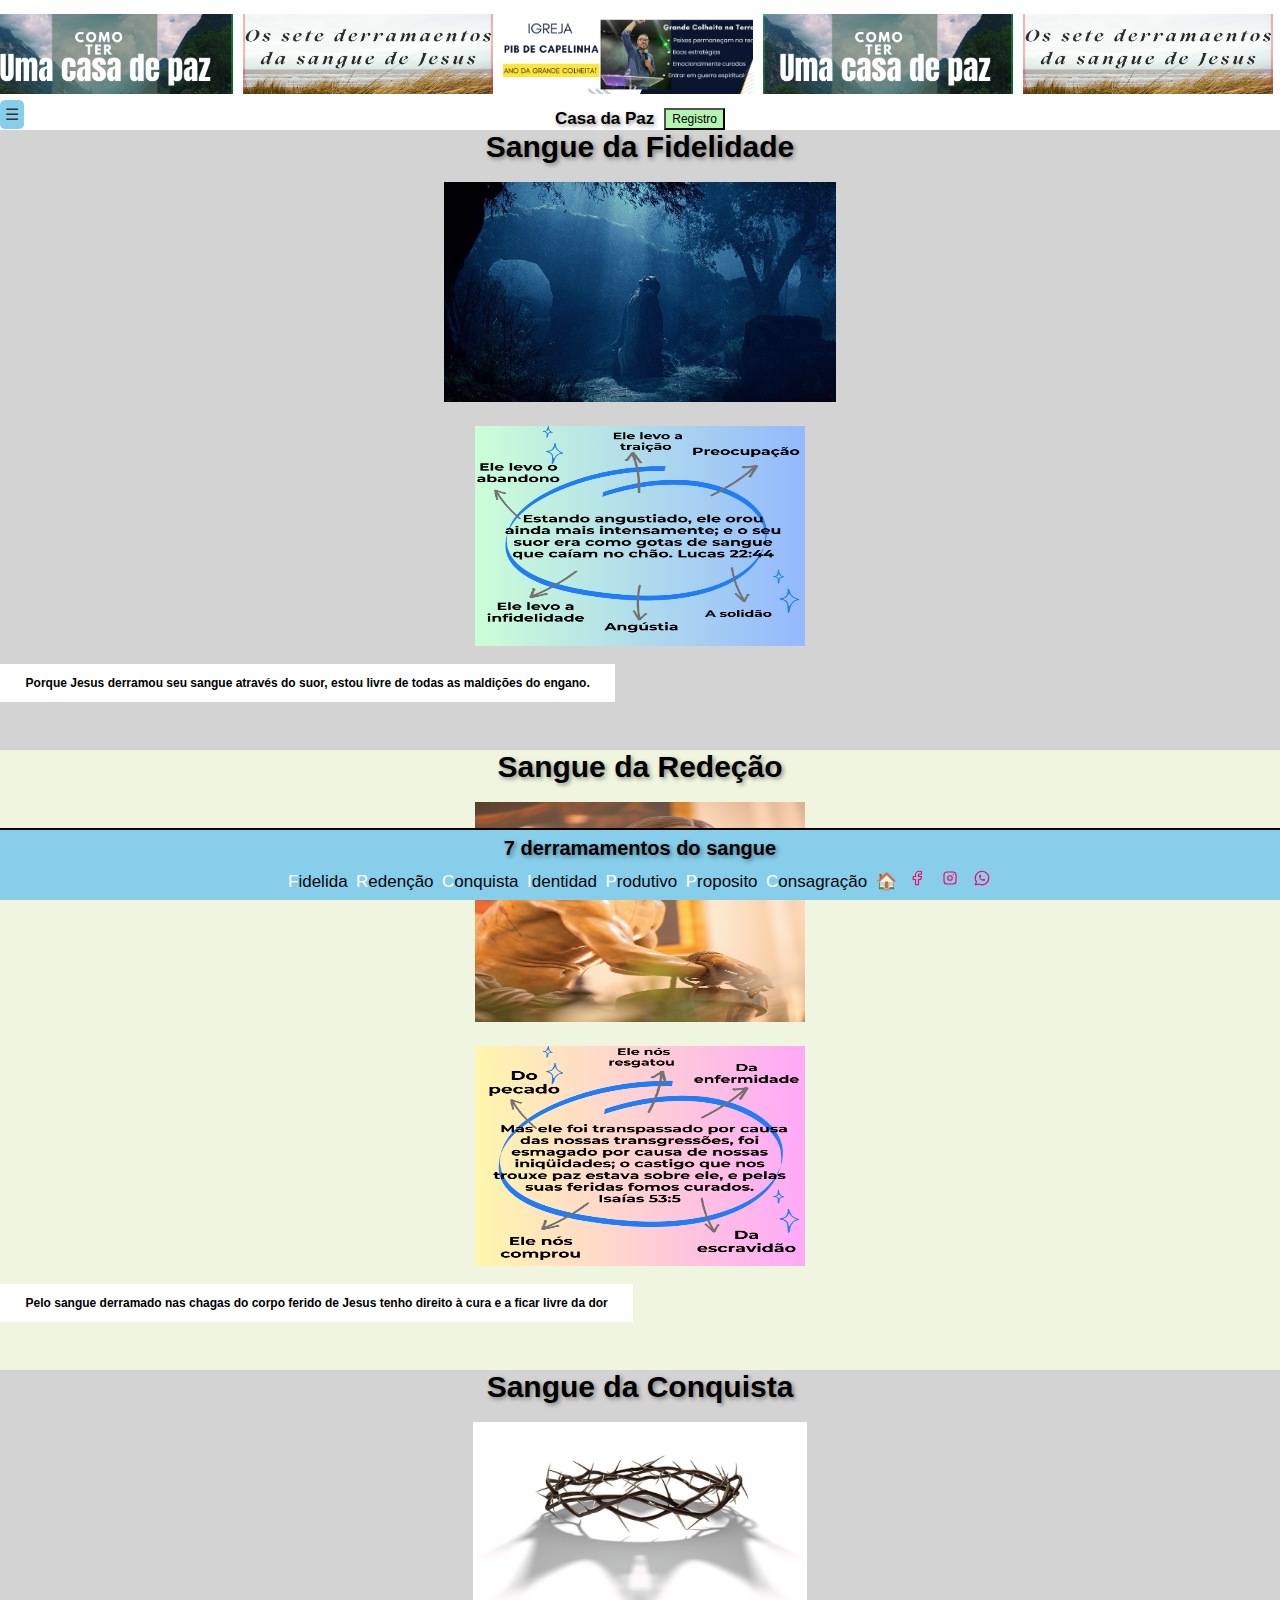
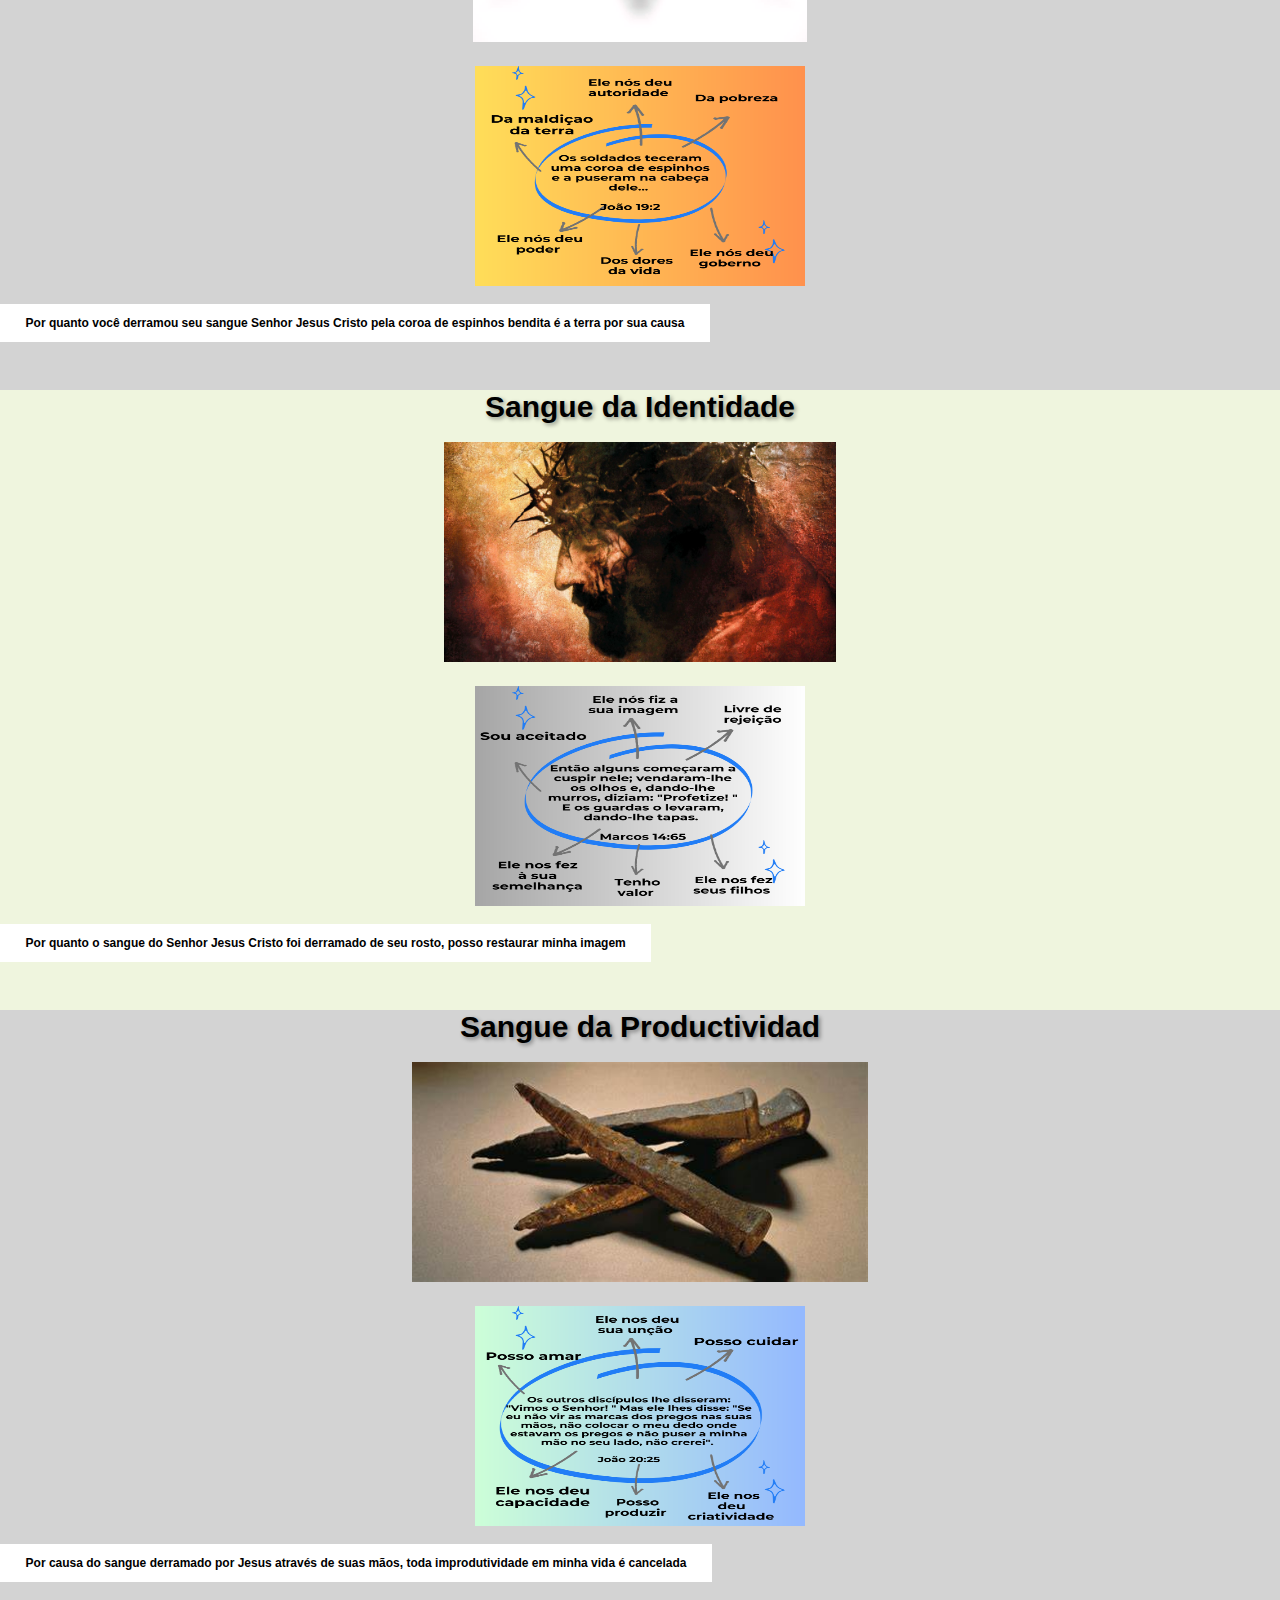
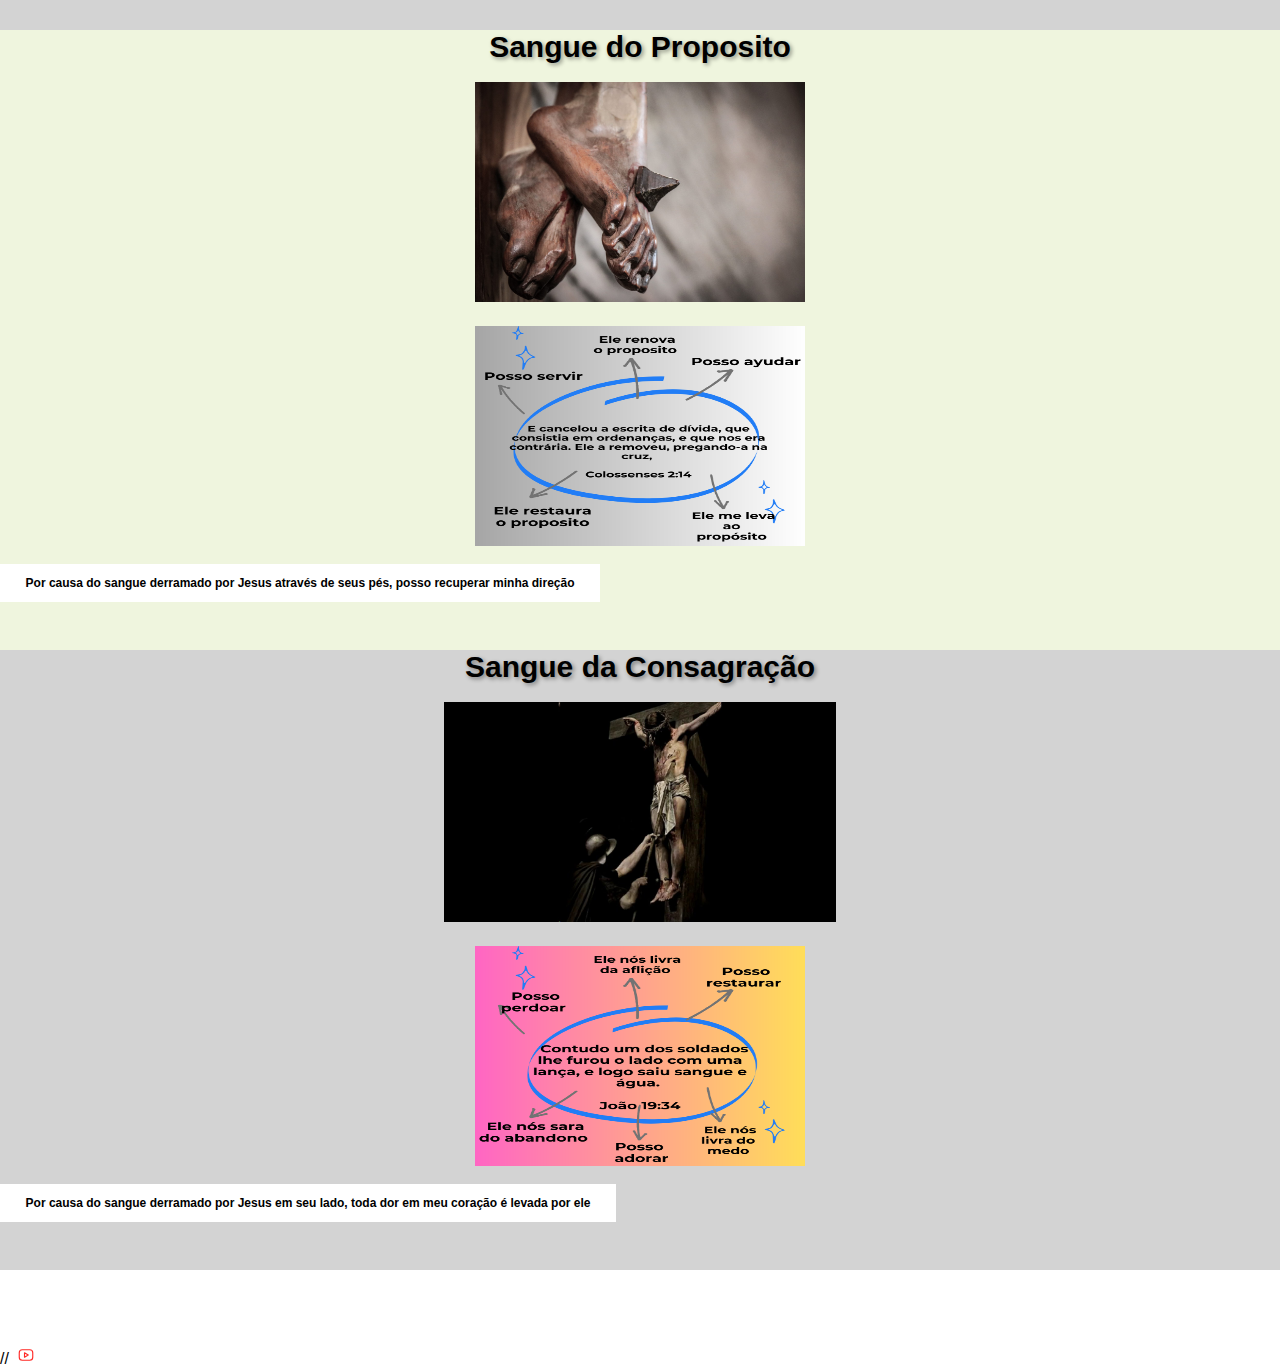
==== commit 6e8957f2: "agregar as redes socias ao navegador" ====
--- a/index.html
+++ b/index.html
@@ -217,24 +217,24 @@
         </main>
         <footer>
             <nav id="menu">
-              <h1 class="botonavegador3">Os sete derramamentos do sangue</h1>
+              <h1 class="botonavegador3">7 derramamentos do sangue</h1>
              <ul style="color:#060606">   
-              <li class="list"><a href ="#fidelidade"><span class="first-letter">F</span>idelidad</a></li>
+              <li class="list"><a href ="#fidelidade"><span class="first-letter">F</span>idelida</a></li>
               <li class="list"><a href ="#redencao"><span class="first-letter">R</span>edenção</a></li>
               <li class="list"><a href ="#conquista"><span class="first-letter">C</span>onquista</a></li>
               <li class="list"><a href ="#identidad"><span class="first-letter">I</span>dentidad</a></li>
-              <li class="list"><a href ="#productividad"><span class="first-letter">P</span>rodutividad</a></li>
+              <li class="list"><a href ="#productividad"><span class="first-letter">P</span>rodutivo</a></li>
               <li class="list"><a href ="#proposito"><span class="first-letter">P</span>roposito</a></li>
               <li class="list"><a href ="#consagracao"><span class="first-letter">C</span>onsagração</a></li>
               <li class="list"><a href="#" onclick="goHome(); closeMenu();"><span >&#127968;</span></a></li>
               <li class="list2"><a href="https://www.facebook.com/gleidson.portela.9?mibextid=ZbWKwL" class="botao botao__primario">
-                <svg xmlns="http://www.w3.org/2000/svg" class="icon icon-tabler icon-tabler-brand-facebook" width="22" height="22" viewBox="0 0 24 24" stroke-width="1.5" stroke="#fd0061" fill="none" stroke-linecap="round" stroke-linejoin="round">
+                <svg xmlns="http://www.w3.org/2000/svg" class="icon icon-tabler icon-tabler-brand-facebook" width="20" height="18" viewBox="0 0 24 24" stroke-width="1.5" stroke="#fd0061" fill="none" stroke-linecap="round" stroke-linejoin="round">
                   <path stroke="none" d="M0 0h24v24H0z" fill="none"></path>
                   <path d="M7 10v4h3v7h4v-7h3l1 -4h-4v-2a1 1 0 0 1 1 -1h3v-4h-3a5 5 0 0 0 -5 5v2h-3"></path>
                 </svg>
               </a></li>
             <li class="list2"><a href="https://www.instagram.com/pibcapelinha?igsh=MTNvaXQ0ZGhyb3l3MA==" class="botao botao__primario">
-                <svg xmlns="http://www.w3.org/2000/svg" class="icon icon-tabler icon-tabler-brand-instagram" width="22" height="22" viewBox="0 0 24 24" stroke-width="1.5" stroke="#fd0061" fill="none" stroke-linecap="round" stroke-linejoin="round">
+                <svg xmlns="http://www.w3.org/2000/svg" class="icon icon-tabler icon-tabler-brand-instagram" width="20" height="18" viewBox="0 0 24 24" stroke-width="1.5" stroke="#fd0061" fill="none" stroke-linecap="round" stroke-linejoin="round">
                   <path stroke="none" d="M0 0h24v24H0z" fill="none"/>
                   <rect x="4" y="4" width="16" height="16" rx="4" />
                   <circle cx="12" cy="12" r="3" />
@@ -242,19 +242,12 @@
                 </svg> 
               </a></li>
             <li class="list2"><a href="https://wa.me/5511981868794" class="botao botao__primario">
-                <svg xmlns="http://www.w3.org/2000/svg" class="icon icon-tabler icon-tabler-brand-whatsapp" width="22" height="22" viewBox="0 0 24 24" stroke-width="1.5" stroke="#fd0061" fill="none" stroke-linecap="round" stroke-linejoin="round">
+                <svg xmlns="http://www.w3.org/2000/svg" class="icon icon-tabler icon-tabler-brand-whatsapp" width="20" height="18" viewBox="0 0 24 24" stroke-width="1.5" stroke="#fd0061" fill="none" stroke-linecap="round" stroke-linejoin="round">
                   <path stroke="none" d="M0 0h24v24H0z" fill="none"></path>
                   <path d="M3 21l1.65 -3.8a9 9 0 1 1 3.4 2.9l-5.05 .9"></path>
                   <path d="M9 10a0.5 .5 0 0 0 1 0v-1a0.5 .5 0 0 0 -1 0v1a5 5 0 0 0 5 5h1a0.5 .5 0 0 0 0 -1h-1a0.5 .5 0 0 0 0 1"></path>
                 </svg>
               </a></li>
-              <li class="list2"><a href="" class="botao botao__primario">
-                <svg xmlns="http://www.w3.org/2000/svg" class="icon icon-tabler icon-tabler-brand-youtube" width="22" height="22" viewBox="0 0 24 24" stroke-width="1.5" stroke="#ff2825" fill="none" stroke-linecap="round" stroke-linejoin="round">
-                  <path stroke="none" d="M0 0h24v24H0z" fill="none"></path>
-                  <rect x="3" y="5" width="18" height="14" rx="4"></rect>
-                  <path d="M10 9l5 3l-5 3z"></path>
-                </svg>
-              </a></li>
              </ul>
 
             </nav> 
@@ -262,4 +255,12 @@
     </div>
     <script src="./scripts/scripts.js"></script>
 </body>
-</html>+</html>
+
+//   <li class="list2"><a href="" class="botao botao__primario">
+  <svg xmlns="http://www.w3.org/2000/svg" class="icon icon-tabler icon-tabler-brand-youtube" width="20" height="18" viewBox="0 0 24 24" stroke-width="1.5" stroke="#ff2825" fill="none" stroke-linecap="round" stroke-linejoin="round">
+    <path stroke="none" d="M0 0h24v24H0z" fill="none"></path>
+    <rect x="3" y="5" width="18" height="14" rx="4"></rect>
+    <path d="M10 9l5 3l-5 3z"></path>
+  </svg>
+</a></li>--- a/css/styles.css
+++ b/css/styles.css
@@ -141,9 +141,9 @@
           }
           .list2 {
             font-size: 17px;
-            padding: 5px;
+            padding: 3px;
             display: inline-block; /* Cambiar de inline a inline-block */
-            margin-top: 5px;
+            margin-top: 1px;
            /* margin-bottom: 5px; /* Agregar margen inferior */
           }
           .declare{
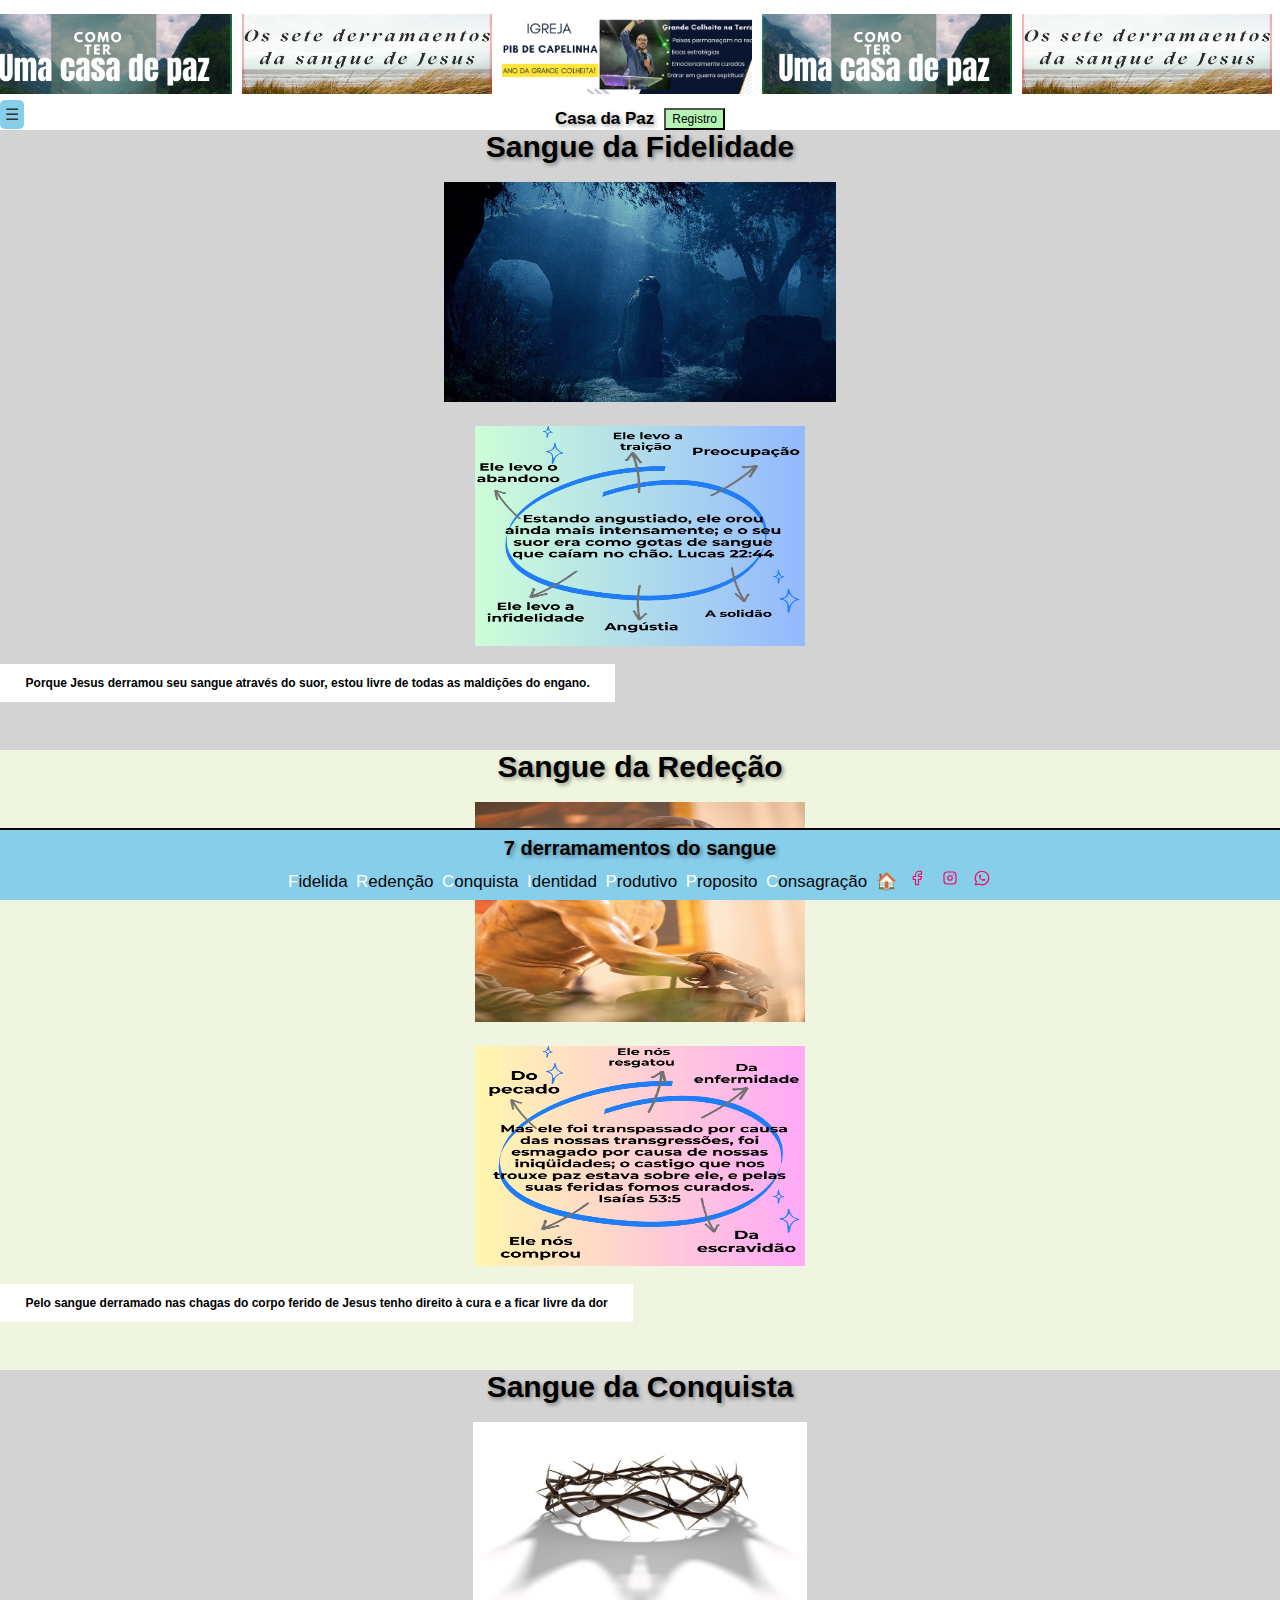
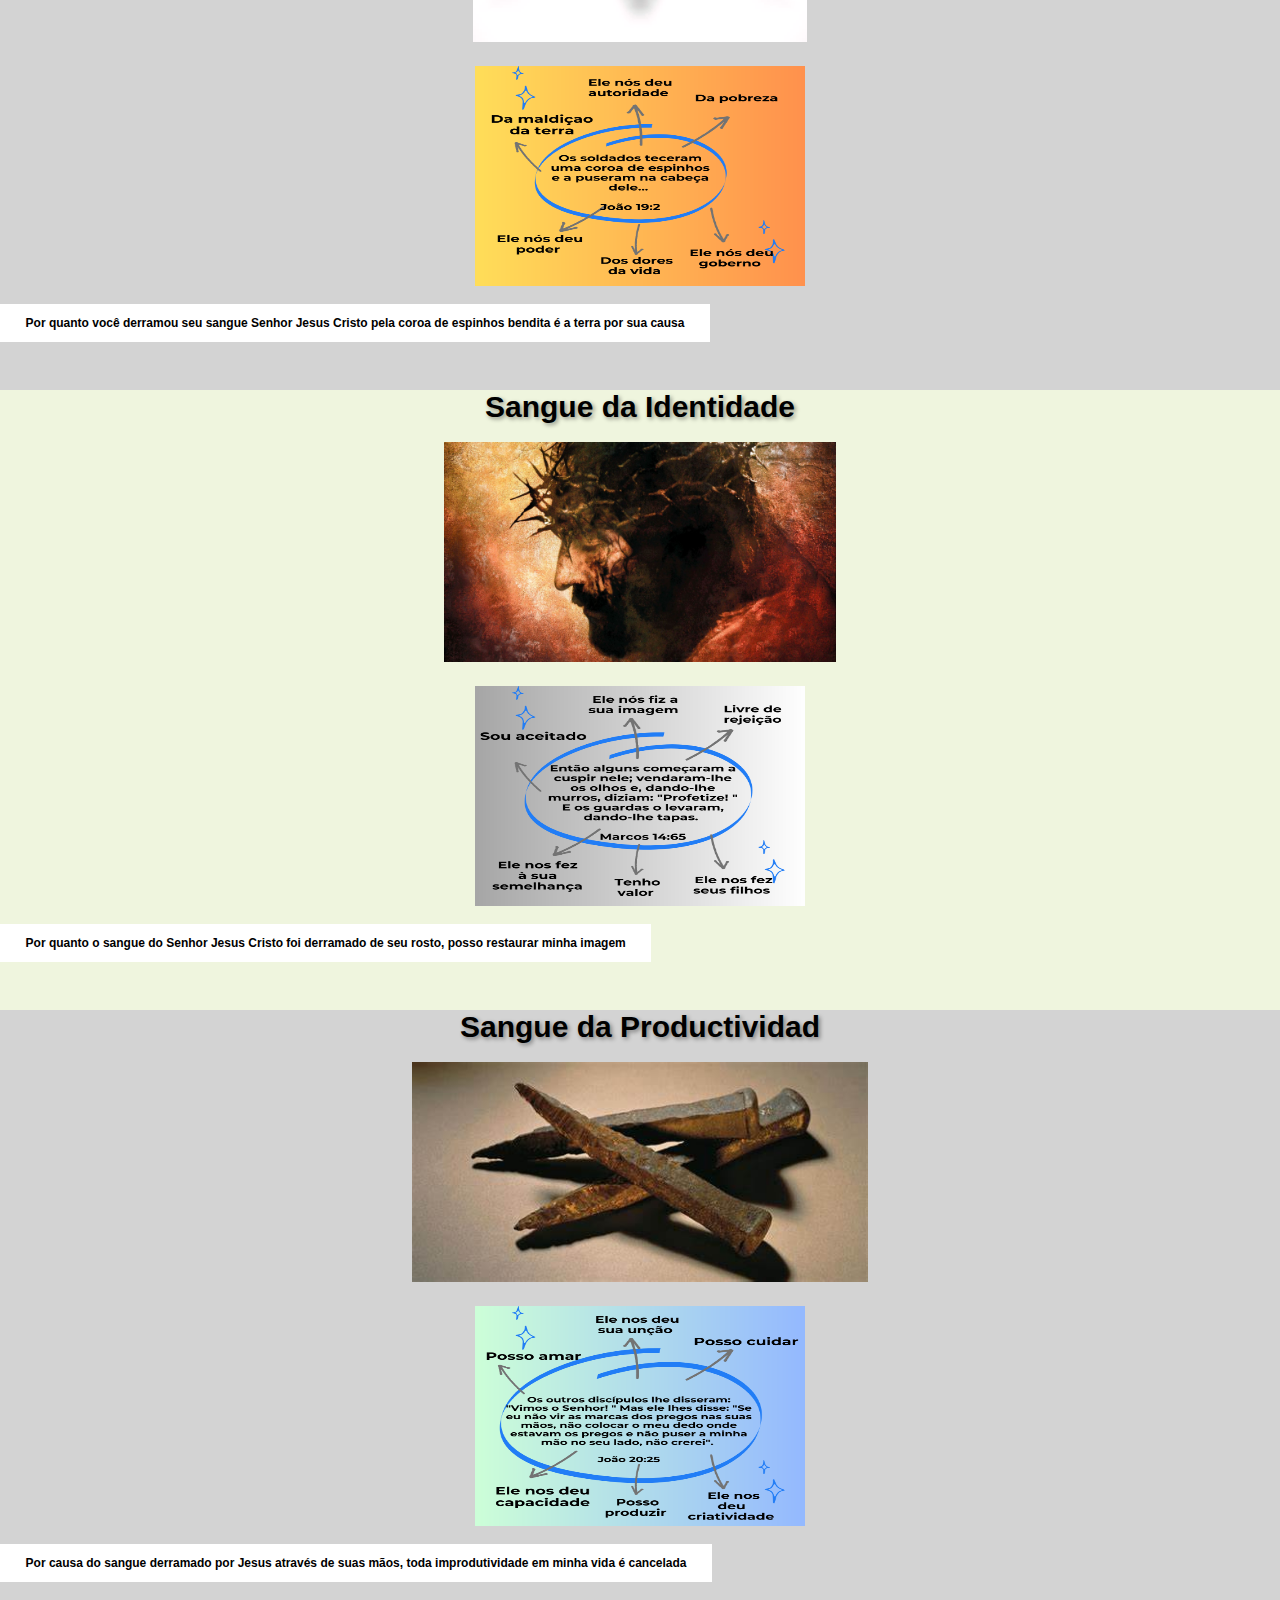
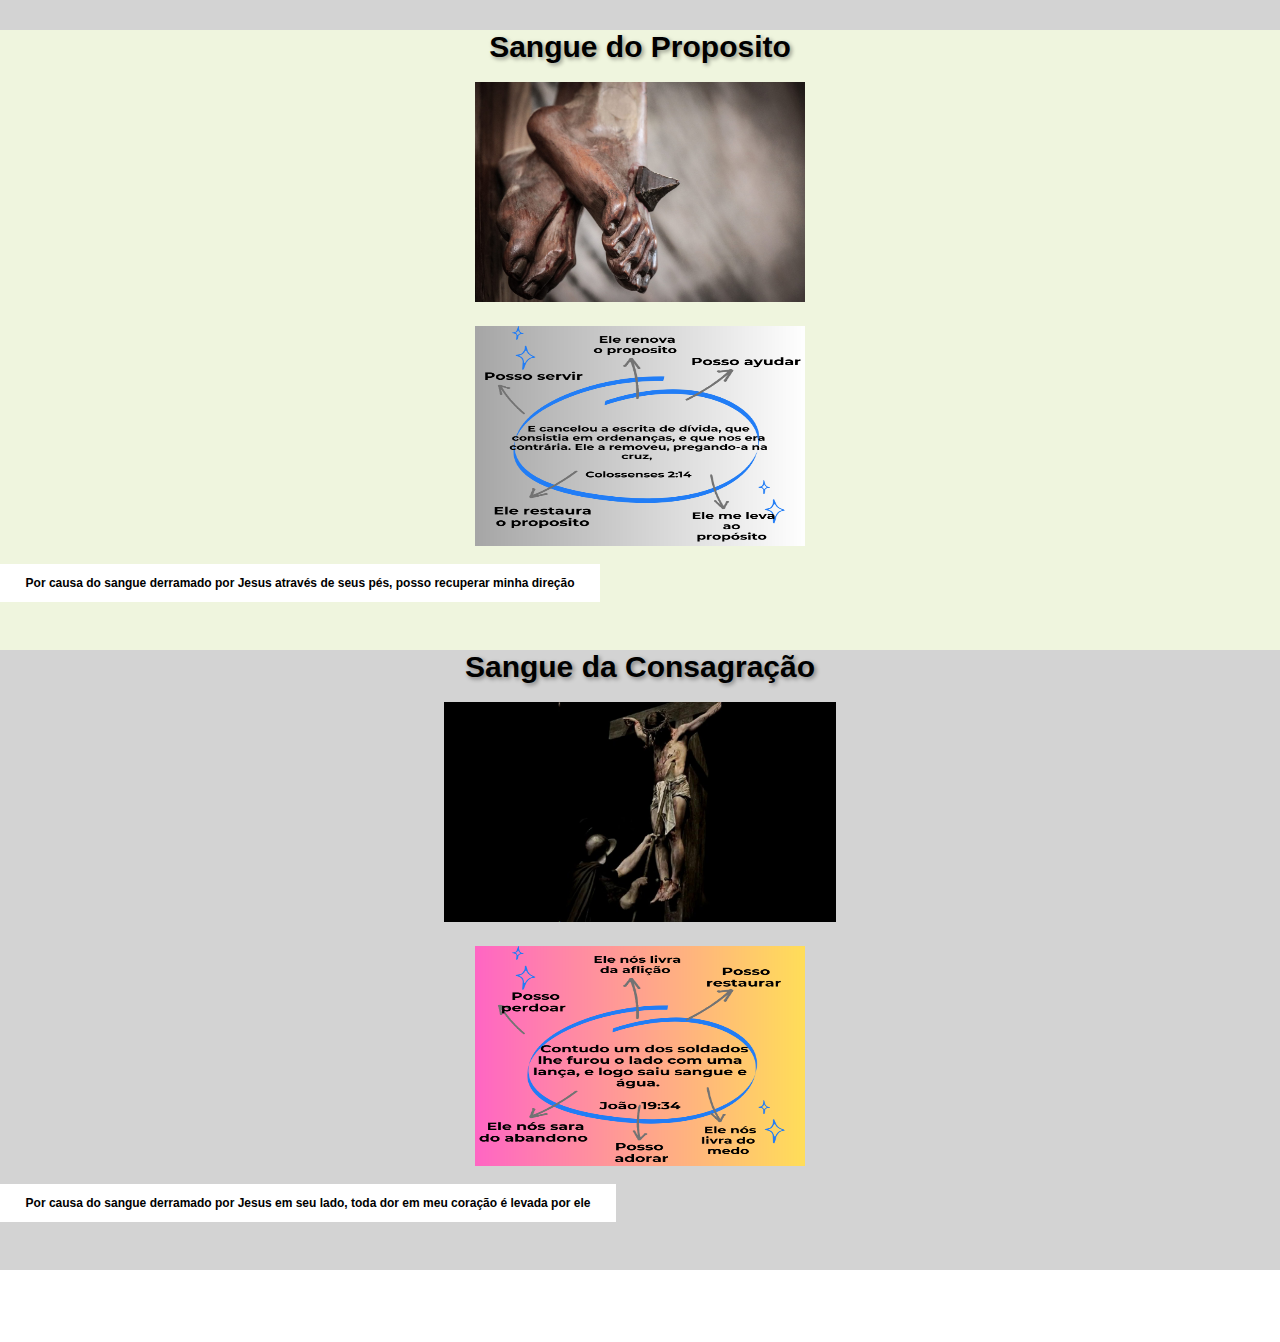
==== commit 49c12ffa: "Ajustar as redes socias ao navegador" ====
--- a/index.html
+++ b/index.html
@@ -217,6 +217,7 @@
         </main>
         <footer>
             <nav id="menu">
+              
               <h1 class="botonavegador3">7 derramamentos do sangue</h1>
              <ul style="color:#060606">   
               <li class="list"><a href ="#fidelidade"><span class="first-letter">F</span>idelida</a></li>
@@ -256,11 +257,3 @@
     <script src="./scripts/scripts.js"></script>
 </body>
 </html>
-
-//   <li class="list2"><a href="" class="botao botao__primario">
-  <svg xmlns="http://www.w3.org/2000/svg" class="icon icon-tabler icon-tabler-brand-youtube" width="20" height="18" viewBox="0 0 24 24" stroke-width="1.5" stroke="#ff2825" fill="none" stroke-linecap="round" stroke-linejoin="round">
-    <path stroke="none" d="M0 0h24v24H0z" fill="none"></path>
-    <rect x="3" y="5" width="18" height="14" rx="4"></rect>
-    <path d="M10 9l5 3l-5 3z"></path>
-  </svg>
-</a></li>--- a/css/styles.css
+++ b/css/styles.css
@@ -374,4 +374,6 @@
 
 #popupModal .modal-content button#closeButton {
   border: 2px solid red; /* Borde de color rojo */
-}+}
+
+/* redes sociales////////////////////////*/
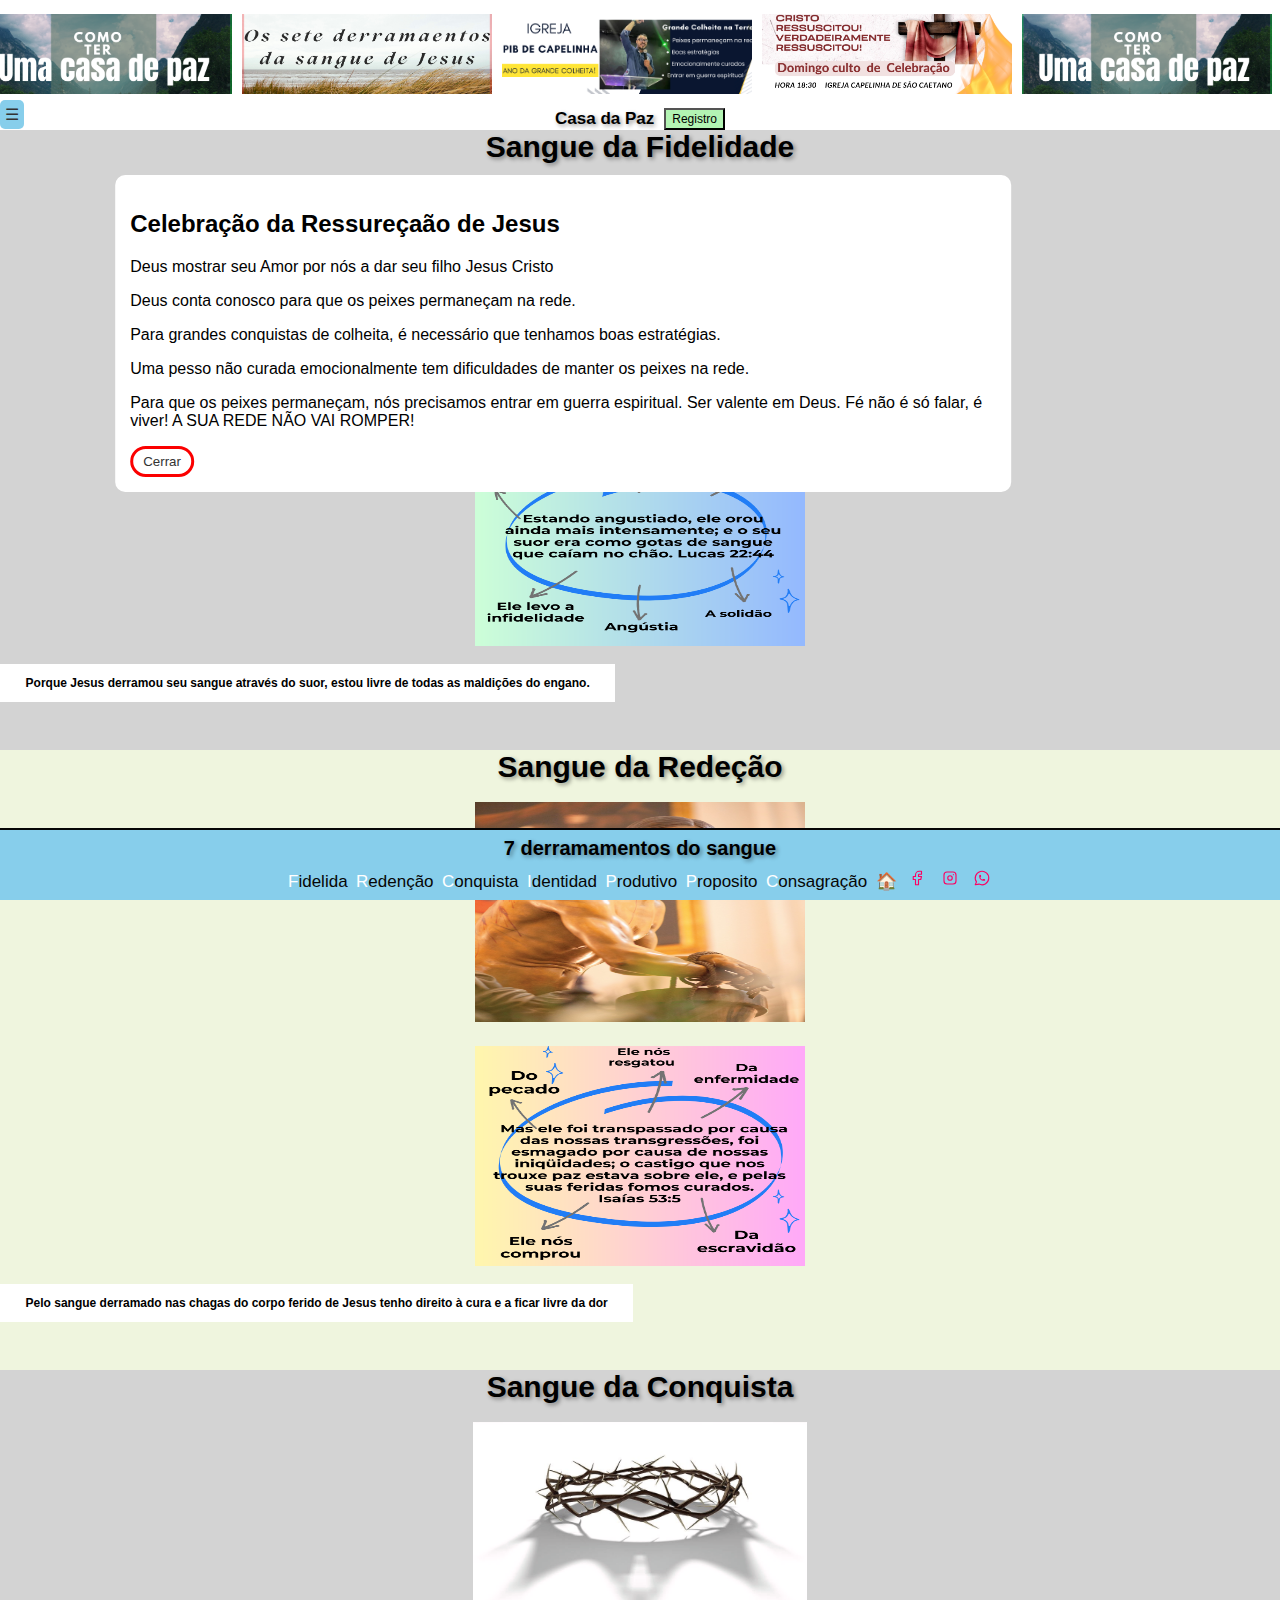
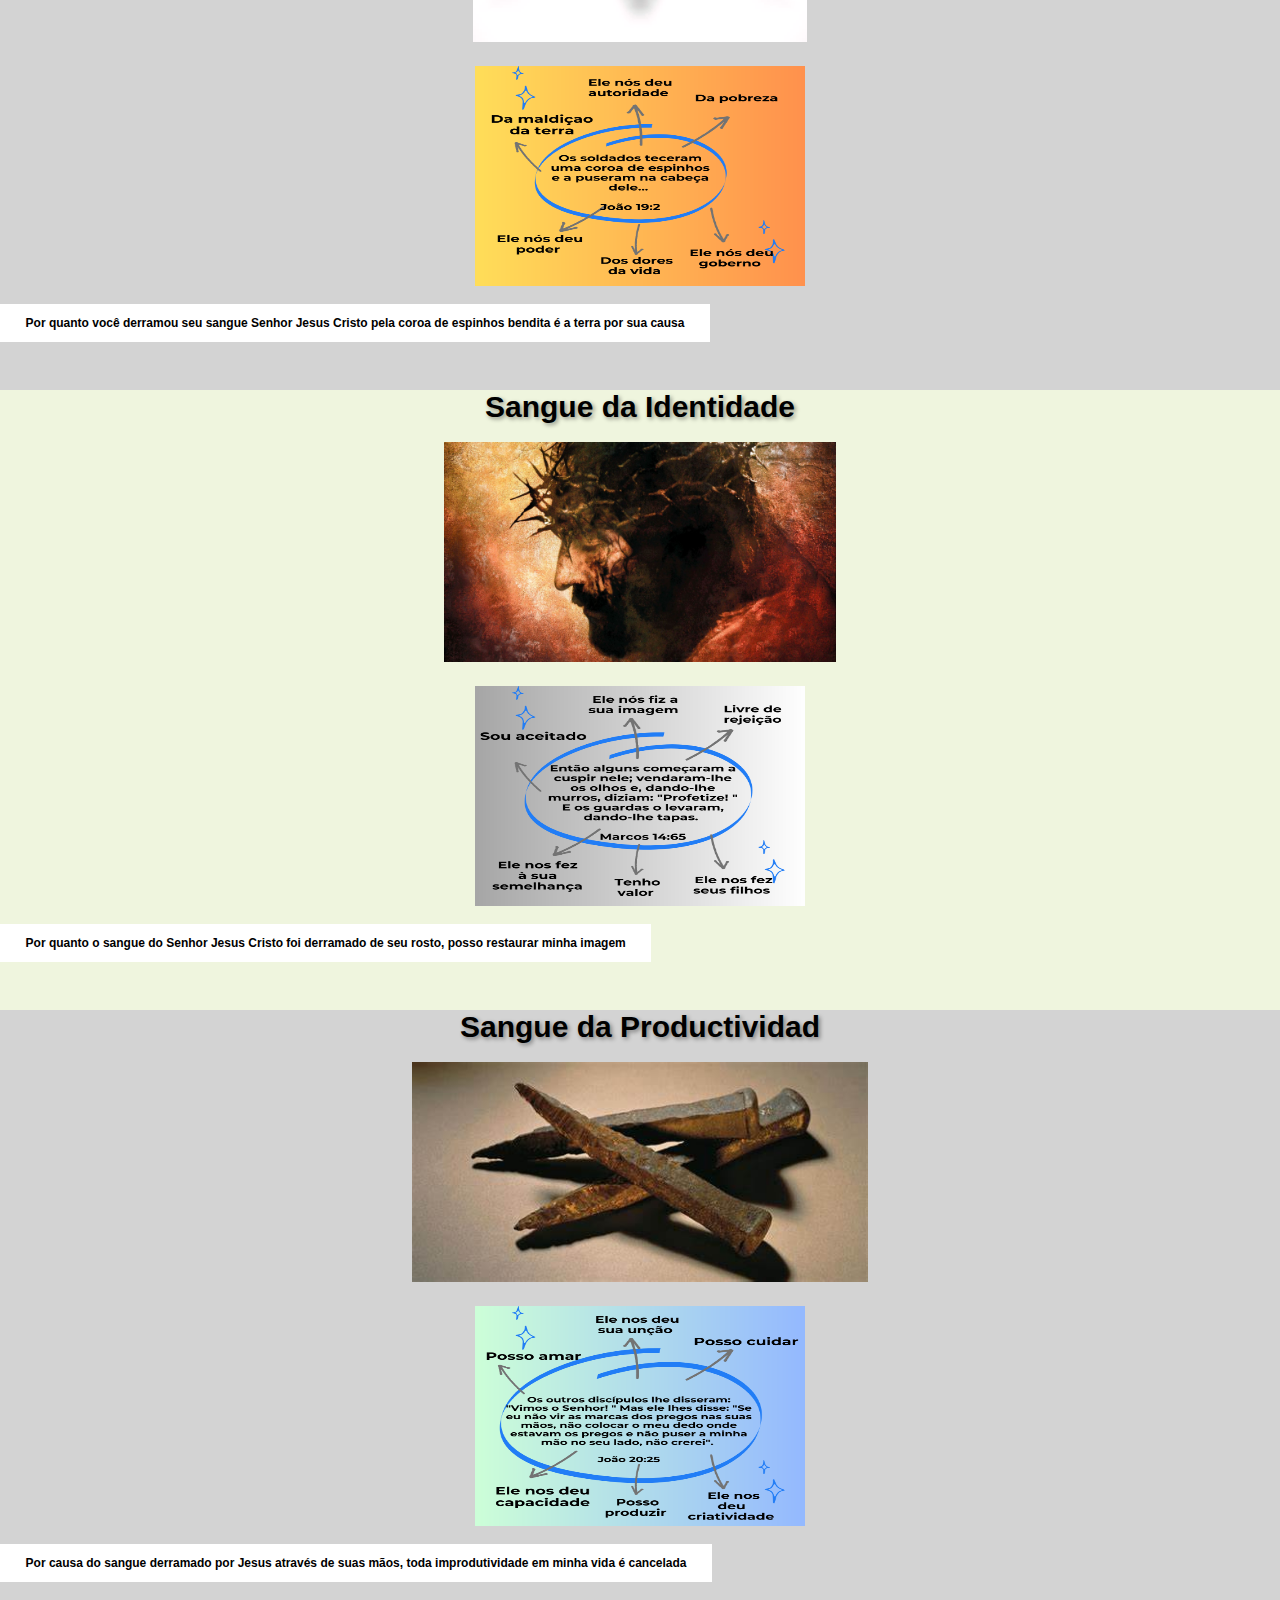
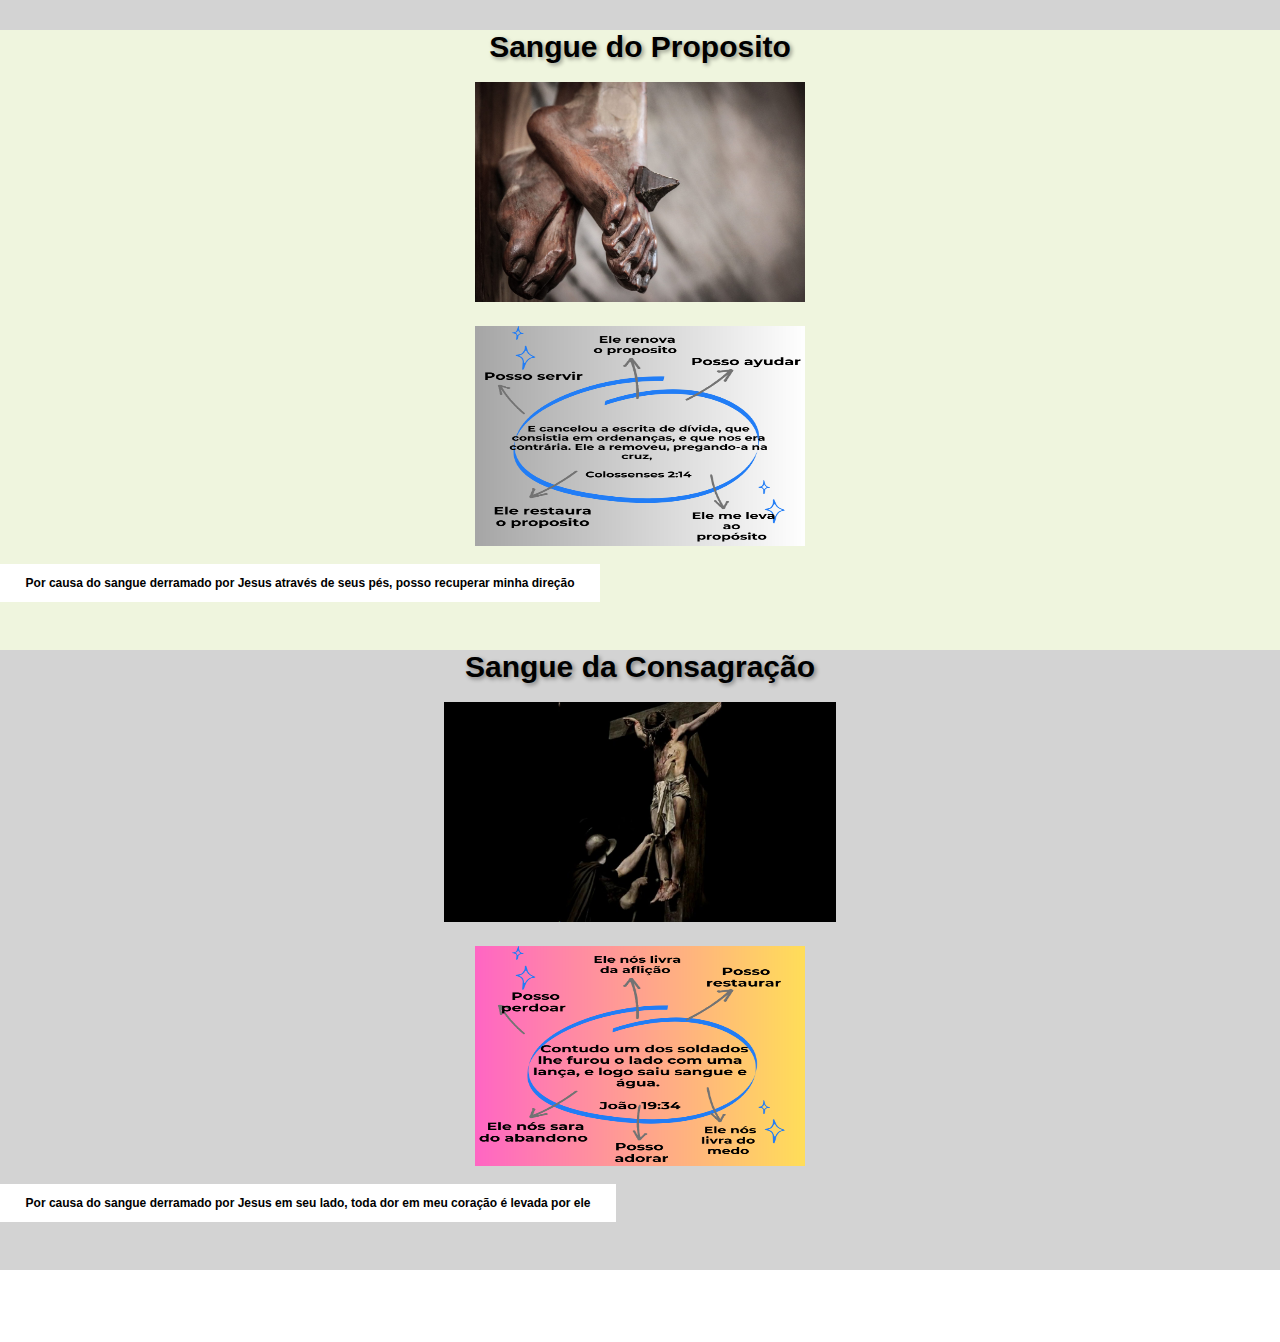
==== commit 85f20182: "propaganda de la resurrecion" ====
--- a/index.html
+++ b/index.html
@@ -45,16 +45,16 @@
                 <button class="saiba-mais-btn3">Saiba Mais</button>
               </div> 
               <div class="carrusel-item">  
+                <img src="img/celebracion1.png" alt="" class="carrusel-image"/>
+                <button class="saiba-mais-btn4">Saiba Mais</button>
+              </div>
+              <div class="carrusel-item">
                 <img src="img/banercasa1.png" alt="" class="carrusel-image"/>
-                <button class="saiba-mais-btn">Saiba Mais</button>
-              </div>
-              <div class="carrusel-item">
-                <img src="img/banercasa2.png" alt="" class="carrusel-image"/>
                 <button class="saiba-mais-btn2">Saiba Mais</button>
               </div>
               <div class="carrusel-item">
-                <img src="img/pib2.png" alt="" class="carrusel-image"/>
-                <button class="saiba-mais-btn3">Saiba Mais</button>
+                <img src="img/celebracion1.png" alt="" class="carrusel-image"/>
+                <button class="saiba-mais-btn4">Saiba Mais</button>
               </div> 
             </div>
           </div> 
@@ -111,6 +111,25 @@
               <button id="closePopupBtn3" class="close-popup-btn">Cerrar</button>
             </div>
           </div>
+          <div id="popupModal5" class="popup-modal5">
+            <div class="popup-content">
+              <h2>Celebração da Ressureçaão de Jesus </h2>
+              <p>Deus mostrar seu Amor por nós a dar seu filho Jesus Cristo</p>
+              <p>
+                Deus conta conosco para que os peixes permaneçam na rede. </p>
+              <p>Para grandes conquistas de colheita, é necessário que tenhamos boas estratégias.</p> 
+               <p>Uma pesso não curada emocionalmente tem dificuldades de manter os peixes na rede. </p>
+               <p> Para que os peixes permaneçam, nós precisamos entrar em guerra espiritual. Ser valente em Deus.
+                Fé não é só falar, é viver!
+
+                 A SUA REDE NÃO VAI ROMPER!
+               </p>
+              
+              <button id="closePopupBtn4" class="close-popup-btn">Cerrar</button>
+            </div>
+          </div>
+
+
         <h1 class="botonavegador2">
           Casa da Paz
           <span id="usertarefa"></span> 
@@ -256,4 +275,4 @@
     </div>
     <script src="./scripts/scripts.js"></script>
 </body>
-</html>
+</html>--- a/css/styles.css
+++ b/css/styles.css
@@ -260,6 +260,15 @@
         transition: opacity 0,6s ease; /* Agrega una transición suave para mostrar/ocultar el botón */
       }
       .saiba-mais-btn3 {
+        background-color: rgb(179, 244, 179); /* Color verde claro para el fondo del botón */
+        position: absolute; /* Posiciona el botón sobre la imagen */
+        bottom: 10px; /* Ajusta la posición vertical del botón */
+        left: 50%; /* Lo posiciona en el centro horizontalmente */
+        transform: translateX(-50%); /* Centra el botón horizontalmente */
+        opacity: 0; /* Inicialmente, el botón está oculto */
+        transition: opacity 0,6s ease; /* Agrega una transición suave para mostrar/ocultar el botón */
+      }
+      .saiba-mais4 {
         background-color: rgb(179, 244, 179); /* Color verde claro para el fondo del botón */
         position: absolute; /* Posiciona el botón sobre la imagen */
         bottom: 10px; /* Ajusta la posición vertical del botón */
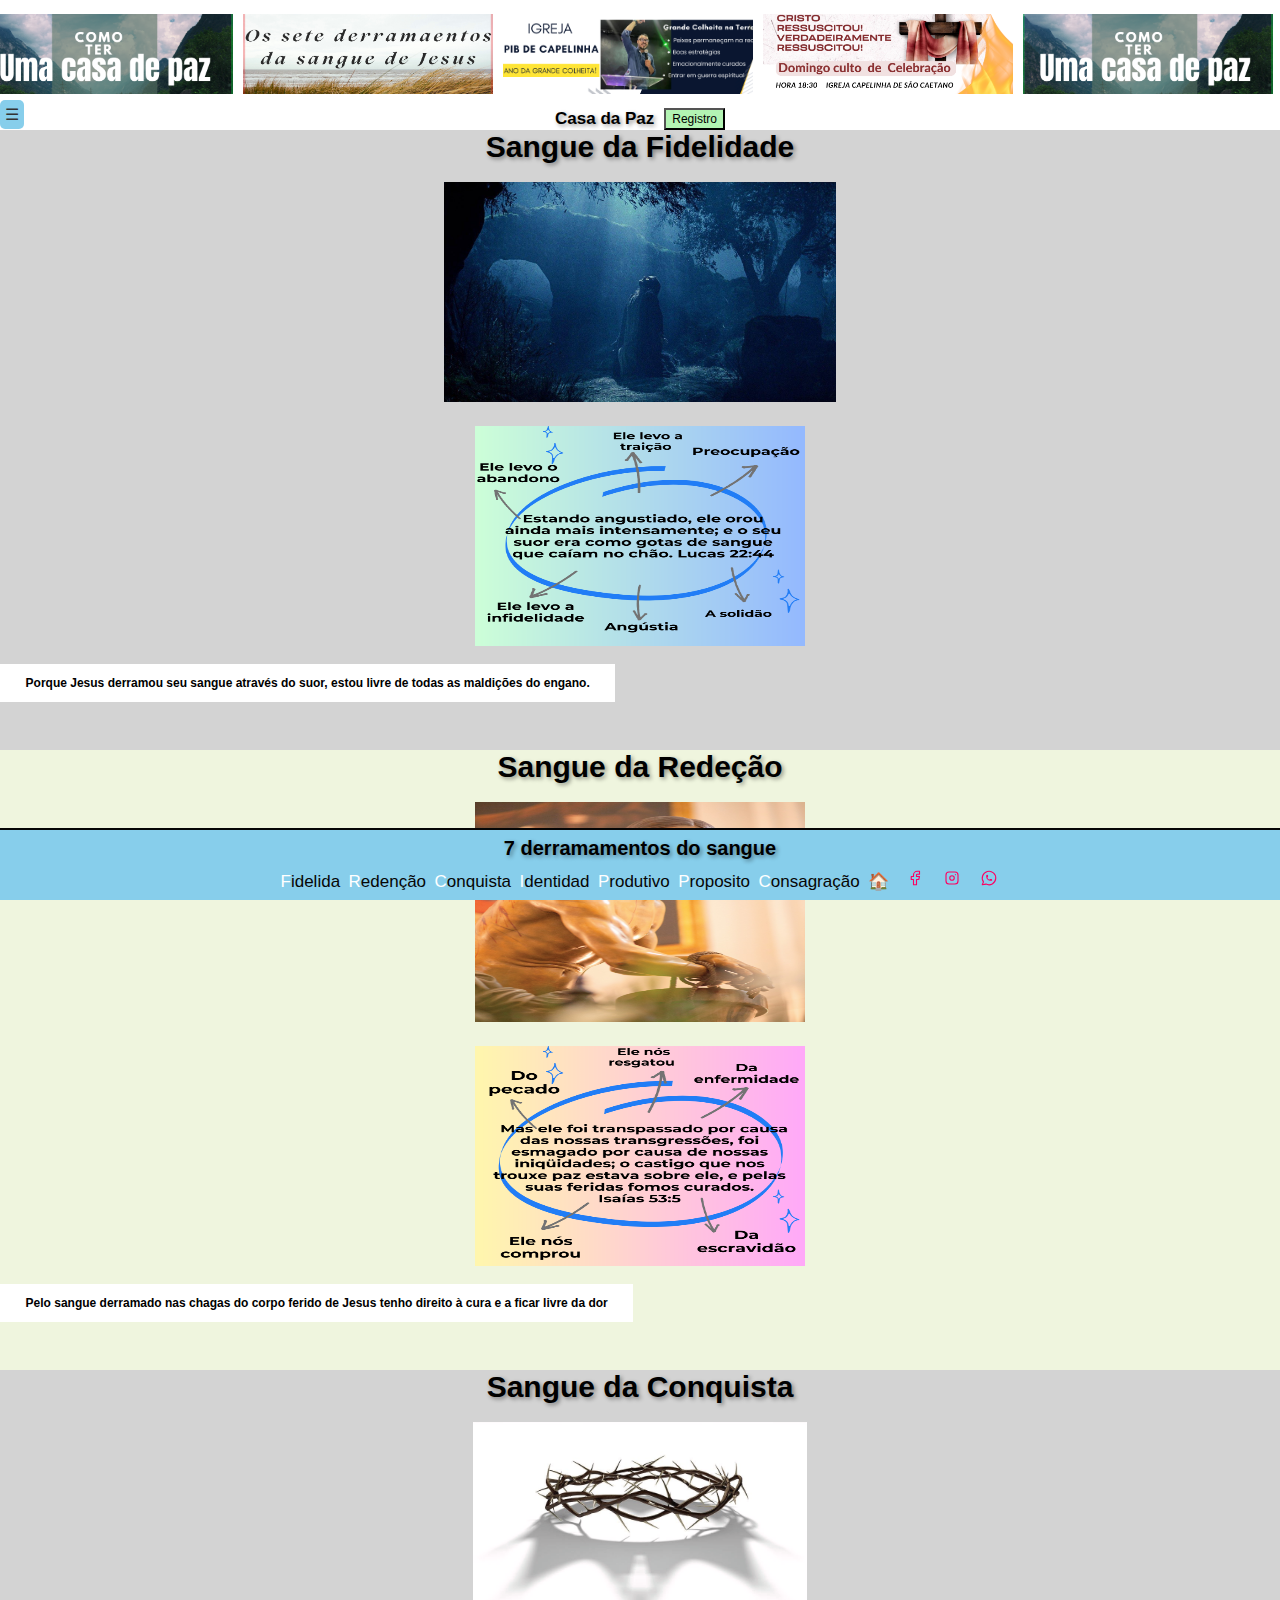
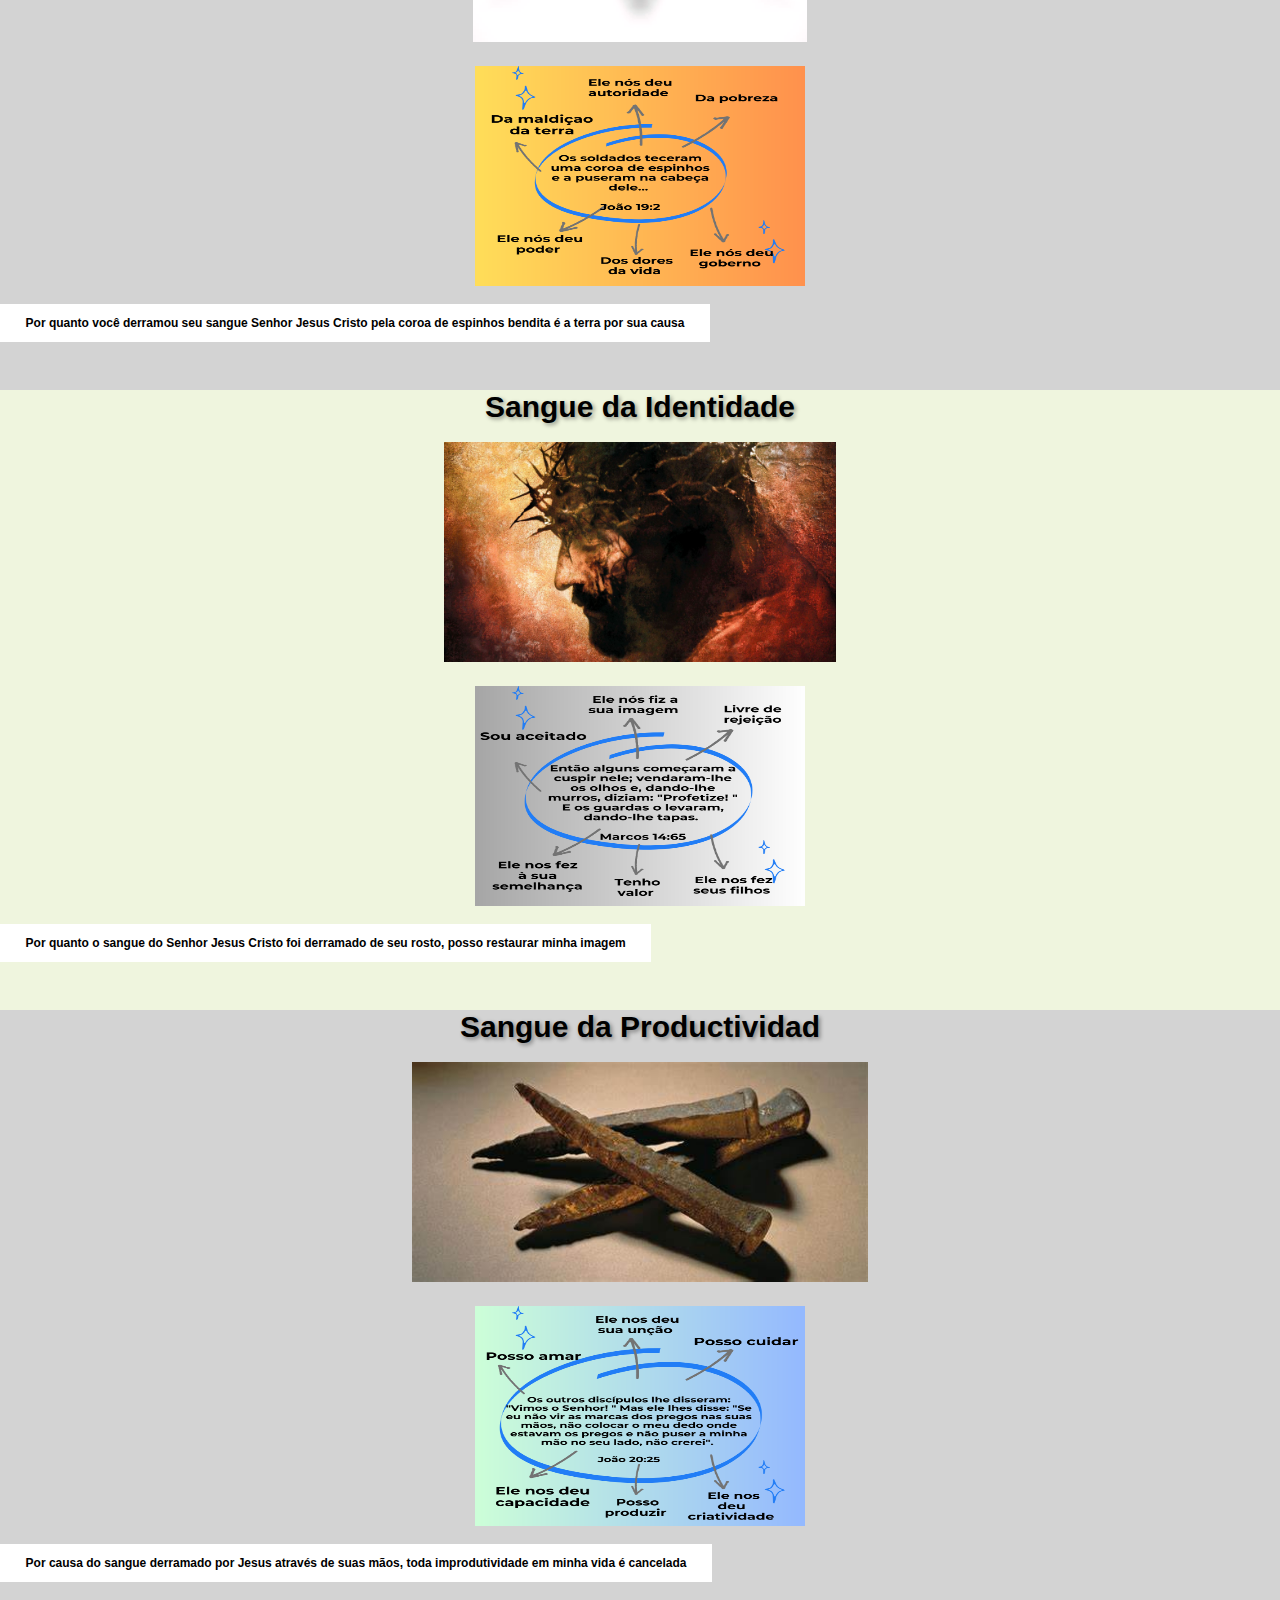
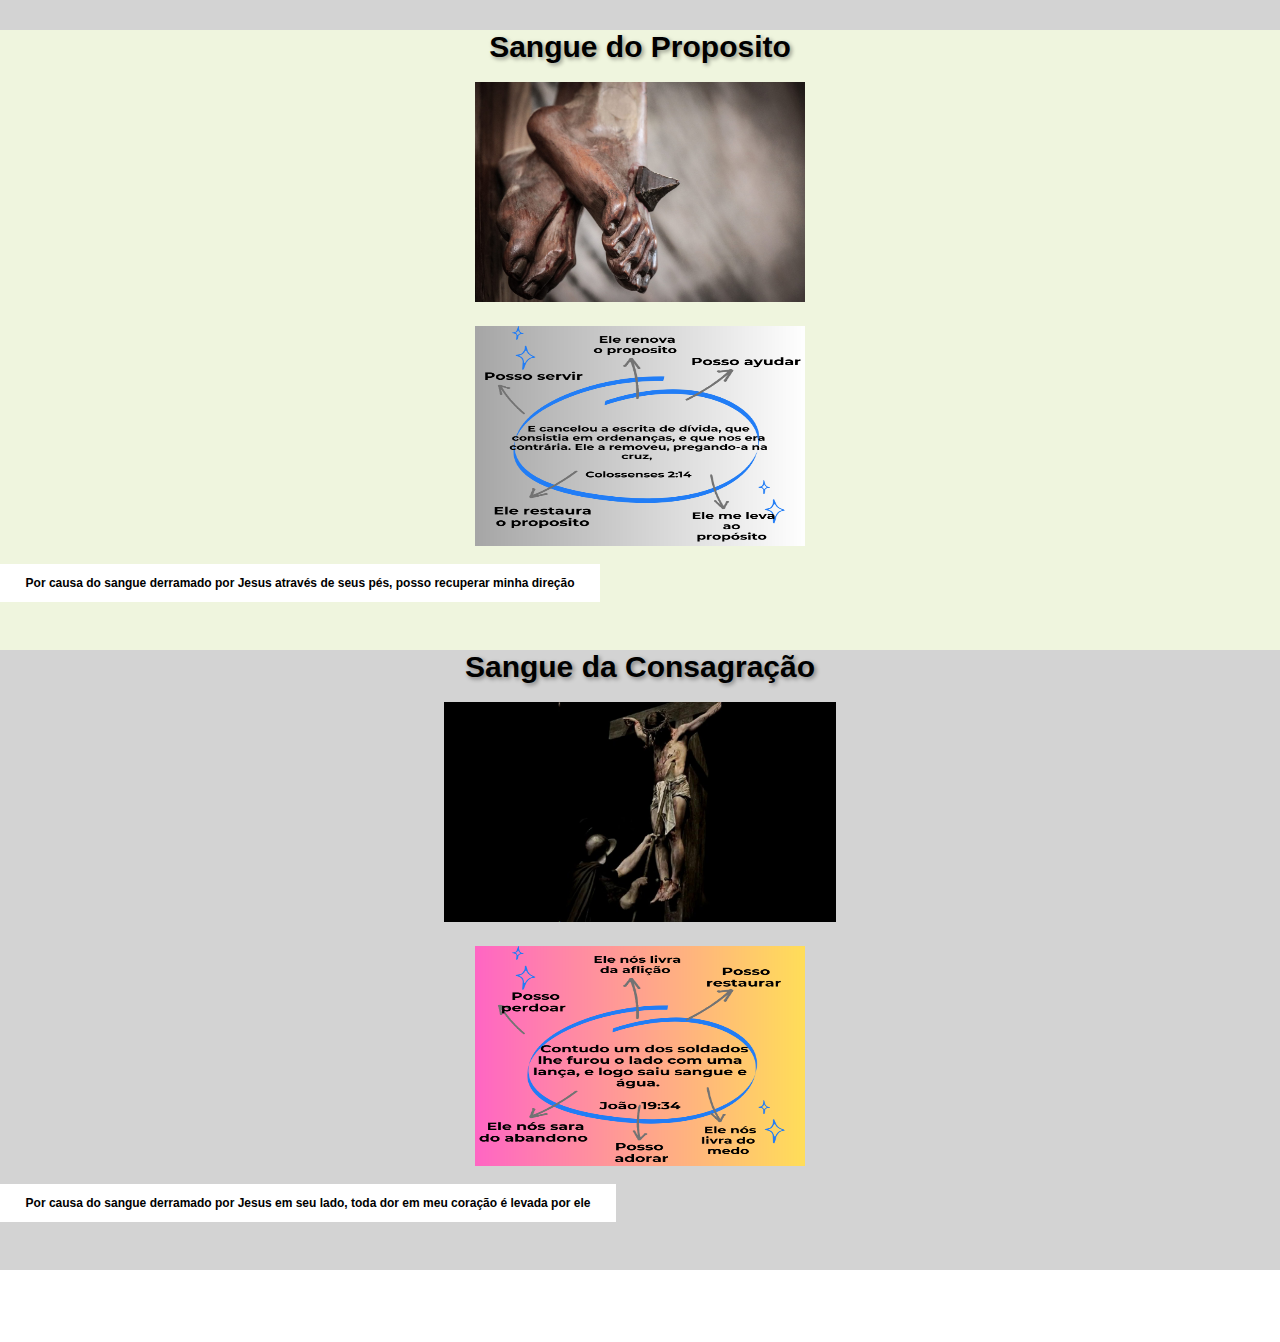
==== commit 8183739c: "arreglando el carrusel" ====
--- a/index.html
+++ b/index.html
@@ -46,15 +46,15 @@
               </div> 
               <div class="carrusel-item">  
                 <img src="img/celebracion1.png" alt="" class="carrusel-image"/>
-                <button class="saiba-mais-btn4">Saiba Mais</button>
+               
               </div>
               <div class="carrusel-item">
                 <img src="img/banercasa1.png" alt="" class="carrusel-image"/>
-                <button class="saiba-mais-btn2">Saiba Mais</button>
+                <button class="saiba-mais-btn">Saiba Mais</button>
               </div>
               <div class="carrusel-item">
                 <img src="img/celebracion1.png" alt="" class="carrusel-image"/>
-                <button class="saiba-mais-btn4">Saiba Mais</button>
+               
               </div> 
             </div>
           </div> 
@@ -110,26 +110,8 @@
               
               <button id="closePopupBtn3" class="close-popup-btn">Cerrar</button>
             </div>
-          </div>
-          <div id="popupModal5" class="popup-modal5">
-            <div class="popup-content">
-              <h2>Celebração da Ressureçaão de Jesus </h2>
-              <p>Deus mostrar seu Amor por nós a dar seu filho Jesus Cristo</p>
-              <p>
-                Deus conta conosco para que os peixes permaneçam na rede. </p>
-              <p>Para grandes conquistas de colheita, é necessário que tenhamos boas estratégias.</p> 
-               <p>Uma pesso não curada emocionalmente tem dificuldades de manter os peixes na rede. </p>
-               <p> Para que os peixes permaneçam, nós precisamos entrar em guerra espiritual. Ser valente em Deus.
-                Fé não é só falar, é viver!
-
-                 A SUA REDE NÃO VAI ROMPER!
-               </p>
-              
-              <button id="closePopupBtn4" class="close-popup-btn">Cerrar</button>
-            </div>
-          </div>
-
-
+          </div>  
+         
         <h1 class="botonavegador2">
           Casa da Paz
           <span id="usertarefa"></span> 
--- a/css/styles.css
+++ b/css/styles.css
@@ -246,7 +246,7 @@
         left: 50%; /* Lo posiciona en el centro horizontalmente */
         transform: translateX(-50%); /* Centra el botón horizontalmente */
         opacity: 0; /* Inicialmente, el botón está oculto */
-        transition: opacity 0,6s ease; /* Agrega una transición suave para mostrar/ocultar el botón */
+        /*transition: opacity 0,6s ease; /* Agrega una transición suave para mostrar/ocultar el botón */
      
       }
        
@@ -257,7 +257,7 @@
         left: 50%; /* Lo posiciona en el centro horizontalmente */
         transform: translateX(-50%); /* Centra el botón horizontalmente */
         opacity: 0; /* Inicialmente, el botón está oculto */
-        transition: opacity 0,6s ease; /* Agrega una transición suave para mostrar/ocultar el botón */
+        /*transition: opacity 0,6s ease; /* Agrega una transición suave para mostrar/ocultar el botón */
       }
       .saiba-mais-btn3 {
         background-color: rgb(179, 244, 179); /* Color verde claro para el fondo del botón */
@@ -266,17 +266,31 @@
         left: 50%; /* Lo posiciona en el centro horizontalmente */
         transform: translateX(-50%); /* Centra el botón horizontalmente */
         opacity: 0; /* Inicialmente, el botón está oculto */
-        transition: opacity 0,6s ease; /* Agrega una transición suave para mostrar/ocultar el botón */
-      }
-      .saiba-mais4 {
+        /*transition: opacity 0,6s ease; /* Agrega una transición suave para mostrar/ocultar el botón */
+      }
+      .saiba-mais-btn4 {
         background-color: rgb(179, 244, 179); /* Color verde claro para el fondo del botón */
         position: absolute; /* Posiciona el botón sobre la imagen */
         bottom: 10px; /* Ajusta la posición vertical del botón */
         left: 50%; /* Lo posiciona en el centro horizontalmente */
         transform: translateX(-50%); /* Centra el botón horizontalmente */
         opacity: 0; /* Inicialmente, el botón está oculto */
-        transition: opacity 0,6s ease; /* Agrega una transición suave para mostrar/ocultar el botón */
-      }
+        /*transition: opacity 0,6s ease; /* Agrega una transición suave para mostrar/ocultar el botón */
+      }
+      /* .popup-modal4                  */
+
+      .highlighted-title {
+        color: #ff7f00; /* Color destacado */
+        position: relative; /* Posición relativa para que el icono se ajuste correctamente */
+    }
+    
+    .icon {
+        font-size: 24px; /* Tamaño del icono */
+        margin-left: 5px; /* Espacio entre el texto y el icono */
+    }
+
+    /*  fim do popup    */
+    
       .carrusel-item:hover .carrusel-image {
         transform: scale(1.1); /* Agrandar la imagen cuando el usuario pasa el ratón sobre ella */
       }
